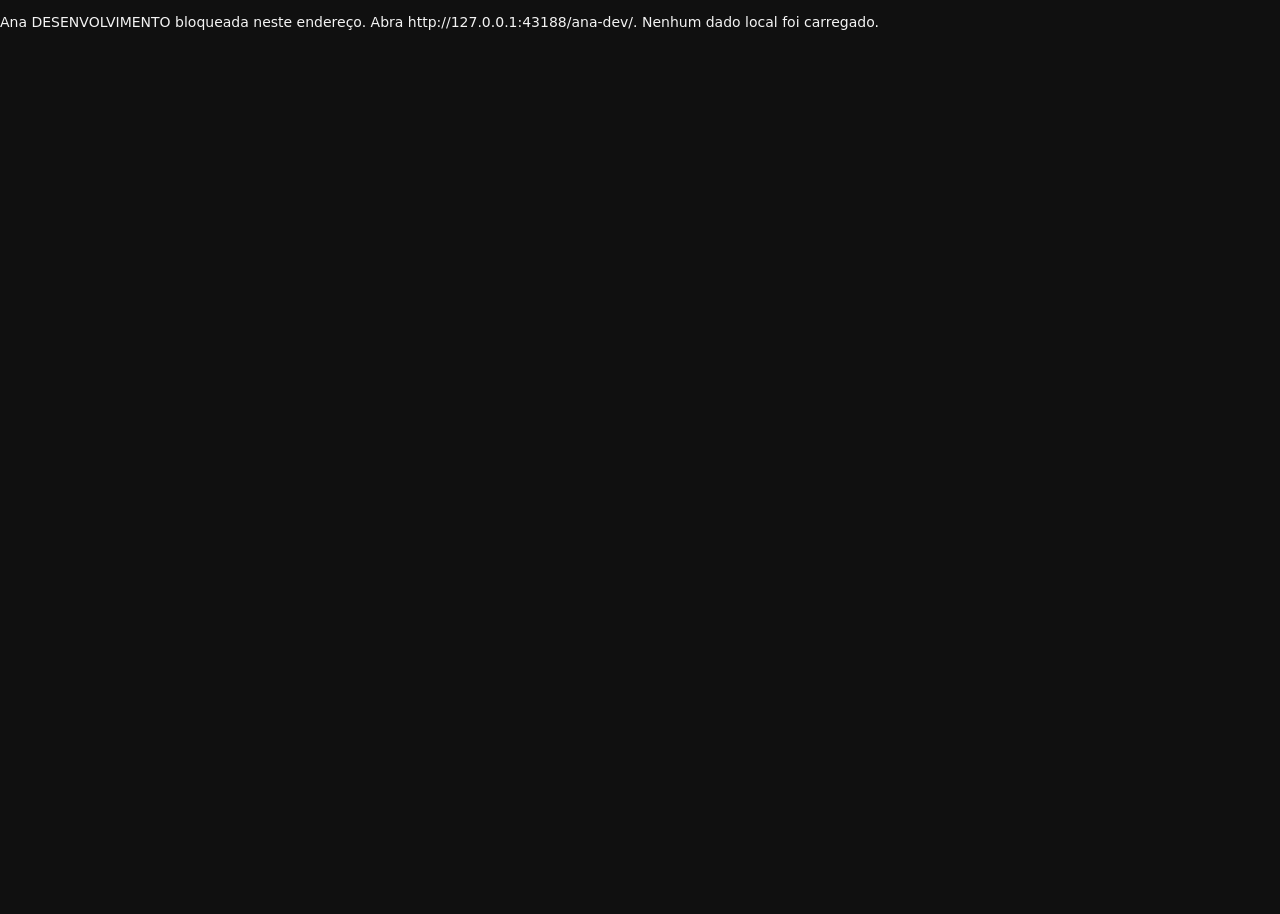
==== index.html @ df31d8d8 "Melhora contexto, captura manual e reconexão da voz na Agenda DEV" ====
<!doctype html>
<html lang="pt-BR">
<head>
  <meta charset="UTF-8">
  <meta name="viewport" content="width=device-width,initial-scale=1,viewport-fit=cover,interactive-widget=resizes-content">
  <meta name="theme-color" content="#101416">
  <meta name="description" content="Ana em desenvolvimento. Use exclusivamente dados fictícios.">
  <link rel="manifest" href="manifest.webmanifest">
  <link rel="icon" href="icon.svg" type="image/svg+xml">
  <link rel="stylesheet" href="styles.css?v=ana-dev-8">
  <link rel="stylesheet" href="agent-chat.css?v=ana-dev-17">
  <link rel="stylesheet" href="graphite.css?v=ana-dev-16">
  <title>Ana DEV — Agenda de testes</title>
</head>
<body class="agenda-page">
  <!-- Lucide 1.67.0 · LICENSE-LUCIDE.txt -->
  <svg hidden aria-hidden="true" xmlns="http://www.w3.org/2000/svg">
    <symbol id="lucide-calendar-days" viewBox="0 0 24 24">
      <path d="M8 2v3" />
      <path d="M16 2v3" />
      <rect x="3" y="3" width="18" height="18" rx="2" />
      <path d="M3 9h18" />
      <path d="M8 13h.01" />
      <path d="M12 13h.01" />
      <path d="M16 13h.01" />
      <path d="M8 17h.01" />
      <path d="M12 17h.01" />
      <path d="M16 17h.01" />
    </symbol>
    <symbol id="lucide-users" viewBox="0 0 24 24">
      <path d="M16 21v-2a4 4 0 0 0-4-4H6a4 4 0 0 0-4 4v2" />
      <path d="M16 3.128a4 4 0 0 1 0 7.744" />
      <path d="M22 21v-2a4 4 0 0 0-3-3.87" />
      <circle cx="9" cy="7" r="4" />
    </symbol>
    <symbol id="lucide-wallet" viewBox="0 0 24 24">
      <path d="M19 7V4a1 1 0 0 0-1-1H5a2 2 0 0 0 0 4h15a1 1 0 0 1 1 1v4h-3a2 2 0 0 0 0 4h3a1 1 0 0 0 1-1v-2a1 1 0 0 0-1-1" />
      <path d="M3 5v14a2 2 0 0 0 2 2h15a1 1 0 0 0 1-1v-4" />
    </symbol>
    <symbol id="lucide-message-circle" viewBox="0 0 24 24">
      <path d="M2.992 16.342a2 2 0 0 1 .094 1.167l-1.065 3.29a1 1 0 0 0 1.236 1.168l3.413-.998a2 2 0 0 1 1.099.092 10 10 0 1 0-4.777-4.719" />
    </symbol>
    <symbol id="lucide-plus" viewBox="0 0 24 24">
      <path d="M5 12h14" />
      <path d="M12 5v14" />
    </symbol>
    <symbol id="lucide-search" viewBox="0 0 24 24">
      <path d="m21 21-4.34-4.34" />
      <circle cx="11" cy="11" r="8" />
    </symbol>
    <symbol id="lucide-chevron-left" viewBox="0 0 24 24">
      <path d="m15 18-6-6 6-6" />
    </symbol>
    <symbol id="lucide-chevron-right" viewBox="0 0 24 24">
      <path d="m9 18 6-6-6-6" />
    </symbol>
    <symbol id="lucide-mic" viewBox="0 0 24 24">
      <path d="M12 19v3" />
      <path d="M19 10v2a7 7 0 0 1-14 0v-2" />
      <rect x="9" y="2" width="6" height="13" rx="3" />
    </symbol>
    <symbol id="lucide-mic-off" viewBox="0 0 24 24">
      <path d="M12 19v3" />
      <path d="M15 9.34V5a3 3 0 0 0-5.68-1.33" />
      <path d="M16.95 16.95A7 7 0 0 1 5 12v-2" />
      <path d="M18.89 13.23A7 7 0 0 0 19 12v-2" />
      <path d="m2 2 20 20" />
      <path d="M9 9v3a3 3 0 0 0 5.12 2.12" />
    </symbol>
    <symbol id="lucide-square" viewBox="0 0 24 24">
      <rect width="18" height="18" x="3" y="3" rx="2" />
    </symbol>
  </svg>
  <div id="app" class="app-shell">
    <header class="topbar">
      <div class="brand"><span class="brand-mark">A</span><h1>Ana DEV</h1><span class="app-version" aria-label="Ambiente de desenvolvimento">DEV</span></div>
      <div class="header-actions">
        <a class="text-button" href="ana-console.html">Atendimento Ana</a>
        <a class="text-button" href="fin-console.html">Financeiro Fin</a>
        <button id="agent-chat-open" class="secondary-button" type="button" aria-haspopup="dialog" disabled>Chat</button>
        <button id="install-button" class="icon-button install-button hidden" type="button" title="Instalar aplicativo" aria-label="Instalar aplicativo">⇩</button>
        <button id="today-header" class="text-button" type="button">Hoje</button>
        <span class="local-badge"><i></i> TESTE · Somente dados fictícios</span>
      </div>
    </header>

    <aside id="update-notice" class="update-notice hidden" role="status"><span id="update-message">Atualização disponível</span><button id="apply-update" class="secondary-button" type="button">Atualizar</button></aside>
    <p id="agenda-sync-status" class="agenda-sync-status" role="status"></p>
    <main>
      <section id="agenda-screen" class="screen active" aria-label="Agenda">
        <div class="toolbar surface">
          <div class="date-nav">
            <button id="prev-date" class="icon-button" type="button" aria-label="Período anterior"><svg class="ui-icon" viewBox="0 0 24 24" fill="none" stroke="currentColor" stroke-width="2" stroke-linecap="round" stroke-linejoin="round" aria-hidden="true" focusable="false"><use href="#lucide-chevron-left"/></svg></button>
            <button id="next-date" class="icon-button" type="button" aria-label="Próximo período"><svg class="ui-icon" viewBox="0 0 24 24" fill="none" stroke="currentColor" stroke-width="2" stroke-linecap="round" stroke-linejoin="round" aria-hidden="true" focusable="false"><use href="#lucide-chevron-right"/></svg></button>
            <div class="period-label"><strong id="period-primary"></strong><span id="period-secondary"></span></div>
            <button id="today-toolbar" class="toolbar-today" type="button">Hoje</button>
          </div>
          <div class="segmented" role="group" aria-label="Visualização da agenda">
            <button data-view="day" type="button">Dia</button>
            <button data-view="week" type="button" class="active">Semana</button>
            <button data-view="month" type="button">Mês</button>
          </div>
        </div>
        <div id="calendar" class="calendar surface" aria-live="polite" tabindex="0"></div>
      </section>

      <section id="clients-screen" class="screen" aria-label="Clientes">
        <div class="section-heading"><div><span class="eyebrow">CADASTROS</span><h2>Clientes</h2><p>Informações essenciais para agendar mais rápido.</p></div><button id="new-client" class="primary-button" type="button"><svg class="ui-icon" viewBox="0 0 24 24" fill="none" stroke="currentColor" stroke-width="2" stroke-linecap="round" stroke-linejoin="round" aria-hidden="true" focusable="false"><use href="#lucide-plus"/></svg><span>Novo cliente</span></button></div>
        <div class="search-wrap"><svg class="ui-icon" viewBox="0 0 24 24" fill="none" stroke="currentColor" stroke-width="2" stroke-linecap="round" stroke-linejoin="round" aria-hidden="true" focusable="false"><use href="#lucide-search"/></svg><input id="client-search" type="search" placeholder="Buscar por nome ou telefone" aria-label="Buscar clientes"></div>
        <div id="client-list" class="client-grid"></div>
      </section>

      <section id="summary-screen" class="screen" aria-label="Resumo financeiro">
        <p style="padding:0 17px"><a class="text-action" href="fin-console.html">Abrir Financeiro Fin ↗</a></p>
        <div id="summary-overview">
          <div class="section-heading"><div><span class="eyebrow">RESUMO</span><div class="summary-title"><h2>Financeiro</h2><button class="values-toggle" data-toggle-values type="button" aria-label="Ocultar valores" aria-pressed="false" title="Ocultar valores"><svg viewBox="0 0 24 24" width="22" height="22" fill="none" stroke="currentColor" stroke-width="1.8" aria-hidden="true"><path d="M2 12s3.5-7 10-7 10 7 10 7-3.5 7-10 7-10-7-10-7Z"/><circle cx="12" cy="12" r="3"/><path class="eye-slash hidden" d="m3 3 18 18"/></svg></button></div><p>Quem precisa pagar, o que entrou e as próximas sessões.</p></div><label id="summary-month-picker" class="month-picker"><span>Mês</span><input id="summary-month" type="month"></label></div>
          <div id="finance-cards" class="finance-grid finance-actions" role="tablist" aria-label="Visões financeiras"></div>
          <div id="summary-results" role="tabpanel" aria-labelledby="finance-due"><p id="summary-description" class="finance-view-description"></p><button id="undated-payments" class="text-action hidden" type="button"></button>
          <div class="surface summary-panel"><div class="panel-heading"><div><span id="summary-empty-context" class="eyebrow">PARA RECEBER</span><h3 id="summary-list-title">Clientes</h3></div><span class="panel-hint">Toque no cliente para ver as sessões</span></div><div id="summary-list" class="summary-list"></div></div></div>
        </div>
        <div id="client-finance-detail" class="client-finance-detail hidden">
          <div class="detail-heading"><button id="summary-back" class="secondary-button" type="button">← Voltar</button><div><span class="eyebrow">HISTÓRICO FINANCEIRO</span><div class="summary-title"><h2 id="detail-client-name"></h2><button class="values-toggle" data-toggle-values type="button" aria-label="Ocultar valores" aria-pressed="false" title="Ocultar valores"><svg viewBox="0 0 24 24" width="22" height="22" fill="none" stroke="currentColor" stroke-width="1.8" aria-hidden="true"><path d="M2 12s3.5-7 10-7 10 7 10 7-3.5 7-10 7-10-7-10-7Z"/><circle cx="12" cy="12" r="3"/><path class="eye-slash hidden" d="m3 3 18 18"/></svg></button></div><p id="detail-client-subtitle"></p></div></div>
          <div class="finance-detail-tools"><p>Selecione as sessões para registrar ou alterar o pagamento.</p><button id="detail-history-toggle" class="secondary-button" type="button" aria-pressed="false">Ver histórico completo</button></div>
          <section id="detail-past-section" class="appointment-section surface"><div class="appointment-section-heading"><div><span class="eyebrow">SESSÕES</span><h3 id="detail-past-title">Sessões sem pagamento</h3></div><span id="past-count" class="section-count"></span></div><div id="past-appointments" class="finance-appointment-list"></div></section>
          <div id="payment-bar" class="payment-bar hidden"><div class="payment-total"><div><span id="payment-selection-count">0 selecionados</span><strong id="payment-selection-total">R$ 0,00</strong></div><button id="clear-payment-selection" class="text-action" type="button">Limpar seleção</button></div><div class="payment-actions" role="group" aria-label="Alterar status financeiro"><button class="secondary-button" data-financial-action="A receber" type="button">A receber</button><button class="primary-button" data-financial-action="Pago" type="button">Receber</button><button class="danger-button" data-financial-action="Não pago" type="button">Não pago</button></div></div>
          <section id="detail-future-section" class="appointment-section surface"><div class="appointment-section-heading"><div><span class="eyebrow">AGENDA</span><h3>Próximas sessões</h3></div><span id="future-count" class="section-count"></span></div><div id="future-appointments" class="finance-appointment-list"></div></section>
        </div>
      </section>
    </main>

    <button id="fab" aria-label="Novo atendimento" class="fab" type="button"><svg class="ui-icon" viewBox="0 0 24 24" fill="none" stroke="currentColor" stroke-width="2" stroke-linecap="round" stroke-linejoin="round" aria-hidden="true" focusable="false"><use href="#lucide-plus"/></svg><b>Novo atendimento</b></button>
    <nav class="bottom-nav" aria-label="Navegação principal">
      <button data-tab="agenda" class="active" type="button"><span class="nav-icon"><svg class="ui-icon" viewBox="0 0 24 24" fill="none" stroke="currentColor" stroke-width="2" stroke-linecap="round" stroke-linejoin="round" aria-hidden="true" focusable="false"><use href="#lucide-calendar-days"/></svg></span><span>Agenda</span></button>
      <button data-tab="clients" type="button"><span class="nav-icon"><svg class="ui-icon" viewBox="0 0 24 24" fill="none" stroke="currentColor" stroke-width="2" stroke-linecap="round" stroke-linejoin="round" aria-hidden="true" focusable="false"><use href="#lucide-users"/></svg></span><span>Clientes</span></button>
      <button data-tab="summary" type="button"><span class="nav-icon"><svg class="ui-icon" viewBox="0 0 24 24" fill="none" stroke="currentColor" stroke-width="2" stroke-linecap="round" stroke-linejoin="round" aria-hidden="true" focusable="false"><use href="#lucide-wallet"/></svg></span><span>Resumo</span></button>
      <button id="agent-chat-nav" type="button" aria-haspopup="dialog" aria-label="Abrir chat dos agentes" disabled><span class="nav-icon"><svg class="ui-icon" viewBox="0 0 24 24" fill="none" stroke="currentColor" stroke-width="2" stroke-linecap="round" stroke-linejoin="round" aria-hidden="true" focusable="false"><use href="#lucide-message-circle"/></svg></span><span>Chat</span></button>
      <div class="nav-consoles">
        <a href="ana-console.html">Atendimento Ana</a>
        <a href="fin-console.html">Financeiro Fin</a>
      </div>
    </nav>
  </div>

  <dialog id="agent-chat" class="modal agent-chat" aria-labelledby="agent-chat-title">
    <div class="agent-chat-content">
      <div class="modal-header">
        <div><span class="eyebrow">AGENDA DEV</span><h2 id="agent-chat-title">Chat com os agentes</h2></div>
        <button id="agent-chat-close" class="close-button" type="button" aria-label="Fechar chat">←</button>
      </div>
      <div class="segmented" role="group" aria-label="Agente">
        <button type="button" data-agent="ana" aria-label="Ana" aria-pressed="true" class="active">Ana <small>Secretaria</small></button>
        <button type="button" data-agent="fin" aria-label="Fin" aria-pressed="false">Fin <small>Financeiro</small></button>
      </div>
      <p class="agent-chat-note">Use dados fictícios. As mensagens e os resultados das consultas são enviados à OpenAI.</p>
      <div class="agent-chat-examples"><p id="agent-chat-intro"></p><button id="agent-chat-example" class="secondary-button" type="button"></button></div>
      <div id="agent-chat-log" class="agent-chat-log" role="log" aria-label="Conversa"></div>
      <section id="agent-voice-controls" aria-label="Modo de voz" hidden>
        <div class="agent-voice-buttons">
          <button id="agent-voice-start" class="secondary-button" type="button" aria-describedby="agent-voice-note"><svg class="ui-icon" viewBox="0 0 24 24" fill="none" stroke="currentColor" stroke-width="2" stroke-linecap="round" stroke-linejoin="round" aria-hidden="true" focusable="false"><use href="#lucide-mic"/></svg><svg class="ui-icon voice-alternate" viewBox="0 0 24 24" fill="none" stroke="currentColor" stroke-width="2" stroke-linecap="round" stroke-linejoin="round" aria-hidden="true" focusable="false"><use href="#lucide-square"/></svg><span data-voice-label>Iniciar voz</span></button>
          <button id="agent-voice-mute" class="secondary-button" type="button" aria-pressed="false" disabled><svg class="ui-icon" viewBox="0 0 24 24" fill="none" stroke="currentColor" stroke-width="2" stroke-linecap="round" stroke-linejoin="round" aria-hidden="true" focusable="false"><use href="#lucide-mic-off"/></svg><svg class="ui-icon voice-alternate" viewBox="0 0 24 24" fill="none" stroke="currentColor" stroke-width="2" stroke-linecap="round" stroke-linejoin="round" aria-hidden="true" focusable="false"><use href="#lucide-mic"/></svg><span data-voice-label>Silenciar microfone</span></button>
          <button id="agent-voice-interrupt" class="secondary-button" type="button" disabled><svg class="ui-icon" viewBox="0 0 24 24" fill="none" stroke="currentColor" stroke-width="2" stroke-linecap="round" stroke-linejoin="round" aria-hidden="true" focusable="false"><use href="#lucide-square"/></svg><span data-voice-label>Interromper resposta</span></button>
          <label>Modo de voz
            <select id="agent-voice-mode">
              <option value="continuous">Conversa contínua</option>
              <option value="hold">Segure para falar</option>
            </select>
          </label>
          <button id="agent-voice-hold" class="primary-button" type="button" aria-pressed="false" hidden disabled>Segure para falar</button>
          <button id="agent-voice-reconnect" class="secondary-button" type="button" hidden>Reconectar</button>
          <button id="agent-voice-text" class="secondary-button" type="button" hidden>Continuar por texto</button>
          <button id="agent-voice-play" class="secondary-button" type="button" hidden>Ativar áudio</button>
        </div>
        <small id="agent-voice-note">Durante a sessão de voz, o áudio do microfone é enviado à OpenAI.</small>
        <div id="agent-voice-status" role="status"></div>
        <audio id="agent-voice-audio" autoplay playsinline></audio>
      </section>
      <form id="agent-chat-form">
        <label class="field" for="agent-chat-message"><span>Pergunta</span><input id="agent-chat-message" maxlength="1000" autocomplete="off" required></label>
        <button id="agent-chat-send" class="primary-button" type="submit">Enviar</button>
      </form>
      <p id="agent-chat-status" role="status"></p>
      <a id="agent-chat-login" href="./login" target="_blank" rel="noopener" hidden>Entrar novamente em outra aba</a>
    </div>
  </dialog>

  <dialog id="appointment-dialog" class="modal">
    <form id="appointment-form" method="dialog">
      <div class="modal-header"><div><span id="appointment-kicker" class="eyebrow">NOVO</span><h2 id="appointment-title">Novo atendimento</h2></div><button class="close-button" value="cancel" type="button" data-close="appointment-dialog" aria-label="Fechar">×</button></div>
      <input id="appointment-id" type="hidden">
      <div class="type-toggle"><button data-kind="appointment" type="button" class="active">Atendimento</button><button data-kind="block" type="button">Bloqueio de horário</button></div>
      <input id="appointment-kind" type="hidden" value="appointment">
      <div id="appointment-fields">
        <label class="field full"><span id="appointment-client-label">Cliente</span><input id="appointment-client" list="client-options" autocomplete="off" placeholder="Nome do cliente" required><datalist id="client-options"></datalist></label>
        <div class="form-grid">
          <label class="field"><span>Tipo de atendimento</span><select id="appointment-type"><option>Consulta</option><option>Sessão</option><option>Avaliação</option><option>Retorno</option><option>Outro</option></select></label>
          <label class="field"><span>Modalidade</span><select id="appointment-modality"><option>Presencial</option><option>Online</option></select></label>
        </div>
      </div>
      <label id="block-label-wrap" class="field full hidden"><span>Motivo do bloqueio</span><input id="block-label" placeholder="Ex.: Almoço, compromisso pessoal"></label>
      <div class="form-grid three">
        <label class="field"><span>Data</span><input id="appointment-date" type="date" required></label>
        <label class="field time-field"><span>Início</span><select id="appointment-start" class="time-select" required aria-label="Horário de início"></select></label>
        <label class="field time-field"><span>Fim <small>1h padrão</small></span><select id="appointment-end" class="time-select" required aria-label="Horário de fim"></select></label>
      </div>
      <div id="appointment-extra">
        <div class="form-grid">
          <label id="appointment-value-field" class="field money-field"><span>Valor</span><div><span>R$</span><input id="appointment-value" type="number" min="0" step="0.01" value="0"></div></label>
          <label class="field"><span>Recorrência</span><select id="appointment-recurrence"><option value="none">Única</option><option value="weekly">Semanal</option><option value="biweekly">Quinzenal</option><option value="monthly">Mensal</option></select></label>
        </div>
        <div class="field full color-field"><span>Cor na agenda</span><input id="appointment-color" type="hidden" value="green"><div class="color-picker" data-color-picker="appointment" role="group" aria-label="Cor do atendimento">
          <button class="active" data-color="green" type="button" aria-label="Verde" aria-pressed="true"><i></i><b>Verde</b></button>
          <button data-color="yellow" type="button" aria-label="Amarelo" aria-pressed="false"><i></i><b>Amarelo</b></button>
          <button data-color="red" type="button" aria-label="Vermelho" aria-pressed="false"><i></i><b>Vermelho</b></button>
          <button data-color="purple" type="button" aria-label="Roxo" aria-pressed="false"><i></i><b>Roxo</b></button>
          <button data-color="blue" type="button" aria-label="Azul" aria-pressed="false"><i></i><b>Azul</b></button>
        </div>
        </div>
        <div id="edit-financial-field" class="hidden">
          <label class="field full"><span>Status financeiro</span><select id="financial-status"><option>A receber</option><option>Pago</option><option>Não pago</option></select></label>
          <div id="active-payment-card" class="active-payment-card hidden"><div><span>Pagamento registrado</span><strong id="active-payment-summary"></strong></div><div><button id="edit-payment" class="text-action" type="button">Editar pagamento</button><button id="view-payment-history" class="text-action" type="button">Ver histórico</button></div></div>
        </div>
      </div>
      <p id="form-error" class="form-error" role="alert"></p>
      <div class="modal-actions"><div><button id="delete-appointment" class="danger-button hidden" type="button">Excluir</button></div><div><button class="secondary-button" type="button" data-close="appointment-dialog">Cancelar</button><button class="primary-button" type="submit">Salvar</button></div></div>
    </form>
  </dialog>

  <dialog id="client-dialog" class="modal small-modal">
    <form id="client-form" method="dialog">
      <div class="modal-header"><div><span class="eyebrow">CLIENTE</span><h2 id="client-dialog-title">Novo cliente</h2></div><button class="close-button" type="button" data-close="client-dialog" aria-label="Fechar">×</button></div>
      <input id="client-id" type="hidden">
      <label class="field full"><span>Nome</span><input id="client-name" required autocomplete="name"></label>
      <label class="field full"><span>Telefone <small>opcional</small></span><input id="client-phone" type="tel" autocomplete="tel" placeholder="(00) 00000-0000"></label>
      <label class="field money-field full"><span>Valor padrão da sessão</span><div><span>R$</span><input id="client-value" type="number" min="0" step="0.01" value="0"></div></label>
      <label class="field full"><span>Observações <small>opcional</small></span><textarea id="client-notes" rows="3" maxlength="500" placeholder="Preferências, lembretes ou informações importantes"></textarea></label>
      <div class="field full color-field"><span>Cor padrão na agenda</span><input id="client-color" type="hidden" value="green"><div class="color-picker" data-color-picker="client" role="group" aria-label="Cor do cliente">
        <button class="active" data-color="green" type="button" aria-label="Verde" aria-pressed="true"><i></i><b>Verde</b></button>
        <button data-color="yellow" type="button" aria-label="Amarelo" aria-pressed="false"><i></i><b>Amarelo</b></button>
        <button data-color="red" type="button" aria-label="Vermelho" aria-pressed="false"><i></i><b>Vermelho</b></button>
        <button data-color="purple" type="button" aria-label="Roxo" aria-pressed="false"><i></i><b>Roxo</b></button>
        <button data-color="blue" type="button" aria-label="Azul" aria-pressed="false"><i></i><b>Azul</b></button>
      </div>
      </div>
      <div class="modal-actions"><button id="delete-client" class="danger-button hidden" type="button">Excluir</button><div><button class="secondary-button" type="button" data-close="client-dialog">Cancelar</button><button class="primary-button" type="submit">Salvar</button></div></div>
    </form>
  </dialog>

  <dialog id="confirm-dialog" class="modal confirm-modal"><form method="dialog"><div class="confirm-symbol">!</div><h2 id="confirm-title">Confirmar ação</h2><p id="confirm-text"></p><div class="modal-actions centered"><button class="secondary-button" value="cancel">Cancelar</button><button id="confirm-action" class="danger-button" value="confirm">Confirmar</button></div></form></dialog>
  <dialog id="scope-dialog" class="modal confirm-modal scope-modal"><form method="dialog"><div class="confirm-symbol">↗</div><h2 id="scope-title">Aplicar alteração</h2><p id="scope-text"></p><div class="scope-actions"><button id="scope-single" class="secondary-button" value="single">Somente esta</button><button id="scope-future" class="primary-button" value="future">Esta e futuras</button><button class="secondary-button" value="cancel">Cancelar</button></div></form></dialog>
  <dialog id="payment-dialog" class="modal small-modal payment-dialog">
    <form id="payment-form">
      <div class="modal-header"><div><span id="payment-step" class="eyebrow">PAGAMENTO</span><h2>Registrar pagamento</h2></div><button id="payment-close" class="close-button" type="button" aria-label="Cancelar pagamento">×</button></div>
      <div class="payment-context"><strong id="payment-client-name"></strong><span id="payment-session-details"></span><b id="payment-session-value"></b></div>
      <label class="field full"><span>Data do pagamento</span><input id="payment-date" type="date" required></label>
      <label class="field full"><span>Forma de pagamento</span><select id="payment-method" required><option value="PIX">PIX</option><option value="Dinheiro">Dinheiro</option><option value="Outro">Outro</option></select></label>
      <label id="payment-method-detail-wrap" class="field full hidden"><span>Qual forma?</span><input id="payment-method-detail" maxlength="60" placeholder="Ex.: cartão ou transferência"></label>
      <p id="payment-error" class="form-error" role="alert"></p>
      <div class="modal-actions"><button id="payment-back" class="secondary-button hidden" type="button">← Anterior</button><div><button id="payment-cancel" class="secondary-button" type="button">Cancelar</button><button class="primary-button" type="submit">Continuar</button></div></div>
    </form>
  </dialog>
  <dialog id="payment-history-dialog" class="modal small-modal payment-history-dialog"><form method="dialog"><div class="modal-header"><div><span class="eyebrow">AUDITORIA</span><h2>Histórico do pagamento</h2></div><button class="close-button" value="cancel" aria-label="Fechar">×</button></div><div id="payment-history-list" class="payment-history-list"></div><div class="modal-actions"><span></span><button class="primary-button" value="cancel">Fechar</button></div></form></dialog>
  <div id="toast" class="toast" role="status" aria-live="polite"></div>
  <script src="ana-environment.js?v=ana-dev-16" defer></script>
  <script src="ana-sync-engine.js?v=ana-dev-8" defer></script>
  <script src="cloud-sync.js?v=ana-dev-8" defer></script>
  <script src="ana-policy.js?v=ana-dev-13" defer></script>
  <script src="fin-core.js?v=ana-dev-8" defer></script>
  <script src="agent-voice.js?v=ana-dev-17" defer></script>
  <script src="agent-chat.js?v=ana-dev-17" defer></script>
  <script src="app.js?v=ana-dev-13" defer></script>
</body>
</html>
---- styles.css ----
:root{--bg:#101416;--surface:#171d20;--surface2:#20282c;--surface3:#2a3539;--line:#2b363a;--line2:#425157;--text:#f2f6f5;--muted:#b2bfbe;--dim:#97a8a6;--accent:#b8f5d0;--accent-strong:#98e8bd;--lilac:#c7bbff;--amber:#ffd393;--red:#ffaaa9;--blue:#a9d8ff;--shadow:0 8px 24px rgba(0,0,0,.14);--radius:20px}
*{box-sizing:border-box}html{color-scheme:dark;scroll-behavior:smooth}body{margin:0;min-width:320px;min-height:100vh;background:var(--bg);color:var(--text);font-family:Arial,system-ui,sans-serif;-webkit-font-smoothing:antialiased}button,input,select{font:inherit}button{cursor:pointer}button:focus-visible,input:focus-visible,select:focus-visible{outline:2px solid var(--accent);outline-offset:2px}.hidden{display:none!important}
.app-shell{min-height:100vh;padding:28px clamp(18px,3vw,44px) 120px;background:radial-gradient(circle at 76% -12%,rgba(102,92,174,.18),transparent 28%),radial-gradient(circle at 5% 24%,rgba(67,127,88,.08),transparent 24%),var(--bg)}
.topbar{max-width:1480px;margin:0 auto 24px;display:flex;justify-content:space-between;align-items:center}.brand{display:flex;align-items:center;gap:13px}.brand-mark{display:grid;place-items:center;width:39px;height:39px;border-radius:12px;background:var(--accent);color:#07110a;font:800 19px Arial,sans-serif;box-shadow:inset 0 -2px rgba(0,0,0,.16)}.eyebrow{color:var(--muted);font-size:10px;letter-spacing:.17em;font-weight:800}.brand h1{font:800 clamp(24px,3vw,34px) Arial,sans-serif;letter-spacing:-.045em;margin:2px 0 0}.header-actions{display:flex;align-items:center;gap:10px}.local-badge{display:flex;align-items:center;gap:7px;color:var(--muted);font-size:11px;border:1px solid var(--line);border-radius:999px;padding:8px 12px;background:rgba(20,22,27,.6)}.local-badge i{width:6px;height:6px;border-radius:50%;background:var(--accent-strong);box-shadow:0 0 8px var(--accent-strong)}
main{max-width:1480px;margin:auto}.screen{display:none;animation:fade .2s ease}.screen.active{display:block}@keyframes fade{from{opacity:.4;transform:translateY(4px)}to{opacity:1;transform:none}}.surface{background:linear-gradient(145deg,rgba(20,22,27,.98),rgba(15,17,21,.98));border:1px solid var(--line);box-shadow:var(--shadow)}
.toolbar{min-height:72px;border-radius:var(--radius) var(--radius) 0 0;padding:13px 16px;display:flex;align-items:center;justify-content:space-between;border-bottom-color:#333842}.date-nav{display:flex;align-items:center;gap:7px}.icon-button,.text-button{border:1px solid var(--line2);background:var(--surface2);color:var(--text);min-width:39px;height:39px;border-radius:11px;font-weight:700}.text-button{padding:0 15px}.period-label{display:flex;align-items:baseline;gap:8px;margin-left:8px}.period-label strong{font:700 18px Arial,sans-serif;letter-spacing:-.03em}.period-label span{font-size:12px;color:var(--muted)}.segmented,.type-toggle{display:flex;background:#090a0c;border:1px solid #242831;border-radius:12px;padding:4px}.segmented button,.type-toggle button{border:0;background:transparent;color:var(--muted);padding:8px 15px;border-radius:8px;font-size:12px;font-weight:700}.segmented button.active,.type-toggle button.active{background:#292d35;color:white;box-shadow:0 2px 8px #000}
.toolbar-today{display:none;border:1px solid rgba(185,246,203,.34);background:rgba(185,246,203,.09);color:var(--accent);font-weight:800}
.calendar{border-radius:0 0 var(--radius) var(--radius);overflow:auto;min-height:620px}.week-view{min-width:1000px;display:grid;grid-template-columns:68px repeat(7,minmax(130px,1fr))}.time-axis{position:relative;border-right:1px solid var(--line);margin-top:68px;height:720px;background:#0e1014}.time-label{position:absolute;right:10px;transform:translateY(-6px);font-size:10px;color:var(--dim)}.day-column{position:relative;height:788px;border-right:1px solid var(--line);background:repeating-linear-gradient(to bottom,transparent 0,transparent 59px,rgba(65,70,82,.34) 60px);background-position:0 68px}.day-column.today{background:linear-gradient(rgba(185,246,203,.027),rgba(185,246,203,.027)),repeating-linear-gradient(to bottom,transparent 0,transparent 59px,rgba(65,70,82,.34) 60px);background-position:0,0 68px}.day-head{position:sticky;top:0;z-index:5;height:68px;display:flex;gap:6px;align-items:center;justify-content:center;background:rgba(17,19,24,.97);border-bottom:1px solid var(--line);backdrop-filter:blur(12px)}.day-head span{font-size:9px;color:var(--muted);font-weight:800}.day-head b{display:grid;place-items:center;width:32px;height:32px;border-radius:50%;font:700 14px Arial,sans-serif}.today .day-head b{background:var(--accent);color:#07110a}.day-hit-area{position:absolute;inset:68px 0 0;z-index:1}.event-card{position:absolute;z-index:2;left:5px;right:5px;min-height:25px;border:0;border-left:3px solid rgba(0,0,0,.28);border-radius:8px;padding:6px 7px;text-align:left;color:#101318;overflow:hidden;box-shadow:0 4px 16px rgba(0,0,0,.2);transition:filter .15s,transform .15s}.event-card:hover{filter:brightness(1.06);transform:translateY(-1px)}.event-card b,.event-card span{display:block;white-space:nowrap;overflow:hidden;text-overflow:ellipsis}.event-card b{font-size:10px}.event-card span{font-size:8px;opacity:.68;margin-top:2px}.event-card.block{background:repeating-linear-gradient(135deg,#3a3d45,#3a3d45 6px,#32353d 6px,#32353d 12px);color:#d5d8df;border-left-color:#777d89}.event-card.status-cancelled{opacity:.46;text-decoration:line-through}.event-card.status-done{background:var(--blue)}.event-card.status-missed{background:var(--red)}.event-card.status-rescheduled{background:#bbc0cb}.event-card.color-0{background:var(--accent)}.event-card.color-1{background:var(--lilac)}.event-card.color-2{background:var(--amber)}
.calendar:focus-visible{outline:2px solid rgba(185,246,203,.5);outline-offset:-2px}
.day-view{min-width:620px;display:grid;grid-template-columns:72px 1fr}.day-view .time-axis{height:720px}.day-lane{position:relative;height:788px;background:repeating-linear-gradient(to bottom,transparent 0,transparent 59px,rgba(65,70,82,.34) 60px);background-position:0 68px}.day-lane .day-head{justify-content:flex-start;padding-left:22px}.day-lane .day-head b{width:auto;font-size:15px}.day-lane .event-card{left:12px;right:auto;width:min(560px,calc(100% - 24px));padding:8px 10px}.day-lane .event-card b{font-size:12px}.day-lane .event-card span{font-size:10px}
.month-view{display:grid;grid-template-columns:repeat(7,1fr);min-width:760px}.month-weekday{height:42px;display:grid;place-items:center;color:var(--muted);font-size:9px;font-weight:800;border-right:1px solid var(--line);border-bottom:1px solid var(--line)}.month-day{position:relative;min-height:125px;padding:10px;border-right:1px solid var(--line);border-bottom:1px solid var(--line);background:rgba(11,13,16,.2)}.month-day.outside{opacity:.32}.month-day.today .month-number{background:var(--accent);color:#09110b}.month-number{width:25px;height:25px;display:grid;place-items:center;border-radius:50%;font-size:11px;font-weight:700}.month-events{display:flex;flex-direction:column;gap:4px;margin-top:7px}.month-event{border:0;border-radius:6px;background:#262a32;color:#dfe2e8;text-align:left;padding:5px 7px;font-size:9px;white-space:nowrap;overflow:hidden;text-overflow:ellipsis}.month-event.paid{box-shadow:inset 2px 0 var(--accent-strong)}.month-more{font-size:9px;color:var(--muted);padding:2px 5px}
.empty-state{min-height:610px;display:grid;place-items:center;text-align:center;padding:40px}.empty-state div{max-width:330px}.empty-icon{width:64px;height:64px;margin:0 auto 18px;border:1px solid var(--line2);border-radius:20px;background:var(--surface2);display:grid;place-items:center;font-size:28px;color:var(--accent)}.empty-state h3{font:700 19px Arial,sans-serif;margin:0 0 7px}.empty-state p{color:var(--muted);font-size:13px;line-height:1.6;margin:0 0 18px}
.section-heading{display:flex;align-items:end;justify-content:space-between;margin:12px 0 26px}.section-heading h2{font:800 clamp(28px,4vw,42px) Arial,sans-serif;letter-spacing:-.045em;margin:4px 0}.section-heading p{margin:0;color:var(--muted);font-size:13px}.primary-button,.secondary-button,.danger-button{border-radius:11px;padding:10px 15px;font-weight:800;font-size:12px;border:1px solid transparent}.primary-button{background:var(--accent);color:#07110a}.secondary-button{background:#20232a;border-color:#343943;color:var(--text)}.danger-button{background:rgba(255,111,111,.1);border-color:rgba(255,130,130,.25);color:#ffaaaa}.search-wrap{max-width:520px;height:48px;display:flex;align-items:center;gap:10px;border:1px solid var(--line);background:var(--surface);border-radius:13px;padding:0 14px;margin-bottom:18px;color:var(--muted)}.search-wrap input{width:100%;border:0;background:transparent;color:var(--text);outline:none}.client-grid{display:grid;grid-template-columns:repeat(3,minmax(0,1fr));gap:13px}.client-card{position:relative;text-align:left;border:1px solid var(--line);background:linear-gradient(145deg,#15171c,#101216);color:var(--text);border-radius:17px;padding:18px;min-height:142px;transition:.16s}.client-card:hover{transform:translateY(-2px);border-color:#3c424f}.client-avatar{width:38px;height:38px;display:grid;place-items:center;border-radius:12px;background:#292d36;color:var(--accent);font:800 12px Arial,sans-serif;margin-bottom:16px}.client-card h3{font:700 14px Arial,sans-serif;margin:0 0 5px}.client-card p{color:var(--muted);font-size:11px;margin:0}.client-value{position:absolute;right:16px;top:18px;font-size:10px;color:var(--muted)}
.month-picker{display:flex;align-items:center;gap:10px;color:var(--muted);font-size:11px}.month-picker input{border:1px solid var(--line2);border-radius:11px;background:var(--surface2);color:var(--text);padding:9px 12px}.finance-grid{display:grid;grid-template-columns:repeat(4,1fr);gap:13px;margin-bottom:18px}.finance-card{min-height:150px;border:1px solid var(--line);background:linear-gradient(145deg,#17191f,#101216);border-radius:18px;padding:20px;position:relative;overflow:hidden}.finance-card:after{content:'';position:absolute;width:90px;height:90px;border-radius:50%;right:-35px;top:-35px;background:var(--card-color);filter:blur(4px);opacity:.08}.finance-card span{color:var(--muted);font-size:11px}.finance-card strong{font:800 clamp(23px,3vw,32px) Arial,sans-serif;letter-spacing:-.04em;display:block;margin-top:15px}.finance-card i{display:block;width:26px;height:3px;border-radius:99px;background:var(--card-color);margin-top:17px}.summary-panel{border-radius:18px;overflow:hidden}.panel-heading{padding:20px;border-bottom:1px solid var(--line)}.panel-heading h3{font:700 16px Arial,sans-serif;margin:4px 0 0}.summary-row{display:grid;grid-template-columns:1.3fr .8fr .8fr .7fr;align-items:center;gap:12px;padding:14px 20px;border-bottom:1px solid rgba(43,47,56,.7);font-size:11px}.summary-row:last-child{border-bottom:0}.summary-row strong{font-size:12px}.summary-row span{color:var(--muted)}.status-chip{justify-self:start;border-radius:999px;padding:5px 8px;background:#252932;color:#cdd1d9!important;font-size:9px!important}.status-chip.paid{background:rgba(126,231,161,.12);color:var(--accent-strong)!important}.status-chip.unpaid{background:rgba(255,158,158,.1);color:var(--red)!important}
.fab{position:fixed;z-index:15;right:clamp(18px,3vw,44px);bottom:92px;height:50px;border:0;border-radius:15px;background:var(--accent);color:#07110a;padding:0 18px;font-weight:800;box-shadow:0 14px 36px rgba(93,222,135,.22);display:flex;align-items:center;gap:7px}.fab span{font-size:20px}.bottom-nav{position:fixed;z-index:14;left:50%;bottom:max(16px,env(safe-area-inset-bottom));transform:translateX(-50%);display:flex;gap:4px;padding:5px;border:1px solid #30343e;background:rgba(18,20,25,.9);border-radius:17px;box-shadow:0 14px 50px #000;backdrop-filter:blur(20px)}.bottom-nav button{min-width:108px;border:0;border-radius:11px;background:transparent;color:var(--muted);padding:10px 13px;font-size:11px;font-weight:700}.bottom-nav button.active{background:#292c34;color:#fff}.nav-icon{font-size:15px;margin-right:6px}
.modal{width:min(680px,calc(100% - 24px));max-height:calc(100vh - 28px);overflow:auto;background:#121419;color:var(--text);border:1px solid #363b46;border-radius:22px;padding:0;box-shadow:0 30px 100px #000}.modal::backdrop{background:rgba(0,0,0,.72);backdrop-filter:blur(7px)}.modal form{padding:22px}.small-modal{width:min(490px,calc(100% - 24px))}.modal-header{display:flex;justify-content:space-between;align-items:flex-start;margin-bottom:20px}.modal-header h2{font:800 22px Arial,sans-serif;letter-spacing:-.035em;margin:4px 0 0}.close-button{width:35px;height:35px;border-radius:50%;border:1px solid var(--line2);background:#1b1e24;color:var(--muted);font-size:20px}.type-toggle{margin-bottom:18px}.type-toggle button{flex:1}.form-grid{display:grid;grid-template-columns:1fr 1fr;gap:13px}.form-grid.three{grid-template-columns:1.2fr .8fr .8fr}.field{display:flex;flex-direction:column;gap:7px;margin-bottom:14px}.field>span{font-size:10px;color:var(--muted);font-weight:700}.field small{font-weight:400;color:var(--dim)}.field input,.field select{width:100%;height:44px;border:1px solid #303541;background:#0d0f13;color:var(--text);border-radius:10px;padding:0 12px}.field input::placeholder{color:#565c68}.money-field>div{display:flex;align-items:center;border:1px solid #303541;background:#0d0f13;border-radius:10px;padding-left:12px}.money-field>div span{font-size:11px;color:var(--muted)}.money-field input{border:0;background:transparent}.form-error{min-height:18px;color:var(--red);font-size:11px;margin:0}.modal-actions{display:flex;justify-content:space-between;align-items:center;gap:10px;margin-top:11px}.modal-actions>div{display:flex;gap:8px}.confirm-modal{width:min(400px,calc(100% - 24px));text-align:center}.confirm-symbol{width:46px;height:46px;border-radius:50%;display:grid;place-items:center;background:rgba(255,158,158,.1);color:var(--red);font-weight:800;margin:4px auto 14px}.confirm-modal h2{font:800 19px Arial,sans-serif;margin:0}.confirm-modal p{color:var(--muted);font-size:12px;line-height:1.6}.modal-actions.centered{justify-content:center}.toast{position:fixed;z-index:40;left:50%;bottom:94px;transform:translate(-50%,20px);background:#f3f5f7;color:#111319;padding:11px 15px;border-radius:10px;font-size:11px;font-weight:700;opacity:0;pointer-events:none;transition:.22s;box-shadow:0 10px 30px #000}.toast.show{opacity:1;transform:translate(-50%,0)}
.scope-modal{width:min(430px,calc(100% - 24px))}.scope-modal .confirm-symbol{background:rgba(185,246,203,.1);color:var(--accent)}.scope-actions{display:grid;gap:9px;margin-top:18px}.scope-actions button{width:100%;min-height:44px}
@media(max-width:900px){.client-grid{grid-template-columns:repeat(2,1fr)}.finance-grid{grid-template-columns:repeat(2,1fr)}.local-badge{display:none}}
@media(max-width:640px){.app-shell{padding:18px 0 105px}.topbar{padding:0 16px;margin-bottom:18px}.brand-mark{width:34px;height:34px}.brand h1{font-size:22px}.header-actions .text-button{display:none}.toolbar{border-radius:18px 18px 0 0;display:grid;grid-template-columns:1fr;padding:12px 14px;gap:11px}.segmented{width:100%}.segmented button{flex:1}.calendar{border-radius:0;min-height:calc(100vh - 230px);border-left:0;border-right:0}.week-view{grid-template-columns:55px repeat(7,150px)}.time-axis{position:sticky;left:0;z-index:6}.section-heading{padding:0 17px;margin-top:8px;align-items:flex-start;gap:14px}.section-heading h2{font-size:30px}.section-heading p{max-width:260px}.section-heading .primary-button{white-space:nowrap;margin-top:15px}.search-wrap{margin:0 17px 14px;max-width:none}.client-grid{grid-template-columns:1fr;padding:0 17px}.finance-grid{grid-template-columns:1fr 1fr;padding:0 17px}.finance-card{min-height:132px;padding:16px}.summary-panel{border-radius:0;border-left:0;border-right:0}.summary-row{grid-template-columns:1.3fr .8fr .8fr;padding:13px 16px}.summary-row .summary-date{display:none}.fab{right:16px;bottom:86px}.fab b{display:none}.fab{width:50px;padding:0;justify-content:center;border-radius:50%}.bottom-nav{width:calc(100% - 20px);bottom:max(10px,env(safe-area-inset-bottom))}.bottom-nav button{min-width:0;flex:1;padding:10px 5px}.month-picker{flex-direction:column;align-items:flex-end}.modal{width:100%;max-height:92vh;margin:auto 0 0;border-radius:22px 22px 0 0;border-bottom:0}.modal form{padding:19px 16px max(19px,env(safe-area-inset-bottom))}.form-grid,.form-grid.three{grid-template-columns:1fr 1fr}.form-grid.three .field:first-child{grid-column:1/-1}.modal-actions{align-items:flex-end}.modal-actions>div{flex-wrap:wrap}.type-toggle button{padding-left:8px;padding-right:8px}.day-view{min-width:100%}}
@media(max-width:400px){.finance-grid{grid-template-columns:1fr}.finance-card{min-height:110px}.section-heading .primary-button{font-size:0;width:40px;height:40px;padding:0}.section-heading .primary-button:first-letter{font-size:17px}.header-actions{gap:4px}.form-grid{grid-template-columns:1fr}}

.color-field{margin-top:1px}.color-picker{display:flex;flex-wrap:wrap;gap:7px}.color-picker button{--picker-color:#b9f6cb;display:flex;align-items:center;gap:6px;min-height:34px;border:1px solid #303541;border-radius:9px;background:#0d0f13;color:var(--muted);padding:6px 9px;font-size:9px}.color-picker button i{width:13px;height:13px;border-radius:50%;background:var(--picker-color);box-shadow:inset 0 0 0 1px rgba(255,255,255,.2)}.color-picker button b{font-weight:700}.color-picker button.active{border-color:var(--picker-color);color:var(--text);background:color-mix(in srgb,var(--picker-color) 11%,#0d0f13);box-shadow:0 0 0 1px color-mix(in srgb,var(--picker-color) 24%,transparent)}.color-picker button[data-color="green"]{--picker-color:#b9f6cb}.color-picker button[data-color="yellow"]{--picker-color:#ffd393}.color-picker button[data-color="red"]{--picker-color:#ff9e9e}.color-picker button[data-color="purple"]{--picker-color:#c7bbff}.color-picker button[data-color="blue"]{--picker-color:#a9d8ff}
.event-card.event-green{background:#b9f6cb}.event-card.event-yellow{background:#ffd393}.event-card.event-red{background:#ff9e9e}.event-card.event-purple{background:#c7bbff}.event-card.event-blue{background:#a9d8ff}.event-card.status-done{box-shadow:inset 0 0 0 2px rgba(255,255,255,.55),0 4px 16px rgba(0,0,0,.2)}.event-card.status-missed{outline:2px solid #ff6d6d;outline-offset:-2px}.event-card.status-rescheduled{filter:saturate(.2);opacity:.68}.event-card.status-cancelled{opacity:.46;text-decoration:line-through}
.month-event.event-green{border-left:3px solid #b9f6cb}.month-event.event-yellow{border-left:3px solid #ffd393}.month-event.event-red{border-left:3px solid #ff9e9e}.month-event.event-purple{border-left:3px solid #c7bbff}.month-event.event-blue{border-left:3px solid #a9d8ff}.month-event.event-neutral{border-left:3px solid #777d89}
.client-avatar.client-green{background:#b9f6cb;color:#101318}.client-avatar.client-yellow{background:#ffd393;color:#101318}.client-avatar.client-red{background:#ff9e9e;color:#101318}.client-avatar.client-purple{background:#c7bbff;color:#101318}.client-avatar.client-blue{background:#a9d8ff;color:#101318}
@media(max-width:480px){.color-picker button{flex:1 1 calc(33.333% - 7px);justify-content:center}.color-picker button b{font-size:8px}}

/* Motion and interaction polish */
:root{--ease-out:cubic-bezier(.22,1,.36,1);--ease-standard:cubic-bezier(.4,0,.2,1)}
.brand{transition:transform .3s var(--ease-out)}.brand:hover{transform:translateY(-1px)}.brand h1{font-size:clamp(27px,3vw,36px);margin:0;letter-spacing:-.055em}.brand-mark{transition:transform .32s var(--ease-out),box-shadow .32s ease}.brand:hover .brand-mark{transform:rotate(-3deg) scale(1.04);box-shadow:inset 0 -2px rgba(0,0,0,.16),0 8px 24px rgba(126,231,161,.18)}
.screen.active{animation:screen-enter .38s var(--ease-out) both}.screen.active .section-heading{animation:heading-enter .44s .04s var(--ease-out) both}
@keyframes screen-enter{from{opacity:0;transform:translateY(10px);filter:blur(2px)}to{opacity:1;transform:none;filter:none}}
@keyframes heading-enter{from{opacity:0;transform:translateY(8px)}to{opacity:1;transform:none}}
.toolbar{min-height:82px;padding:15px 18px;background:linear-gradient(115deg,rgba(25,29,37,.98),rgba(15,18,24,.98));border-color:#363d49;border-bottom-color:#414958;box-shadow:0 14px 38px rgba(0,0,0,.3),inset 0 1px rgba(255,255,255,.025)}
.date-nav{gap:9px}.date-nav .icon-button{width:45px;height:45px;border-color:#424958;background:linear-gradient(145deg,#242a34,#171b22);font-size:22px;color:#fff;transition:transform .2s var(--ease-out),border-color .2s ease,background .2s ease,box-shadow .2s ease}.date-nav .icon-button:hover{transform:translateY(-2px);border-color:#697384;background:#2a303b;box-shadow:0 7px 18px rgba(0,0,0,.24)}.date-nav .icon-button:active{transform:scale(.94)}
.period-label{margin-left:12px;gap:9px}.period-label strong{font-size:22px;color:#fff;letter-spacing:-.045em}.period-label span{font-size:12px;color:#aeb5c2;font-weight:600}
.segmented{padding:5px;background:#090b0f;border-color:#363d49;box-shadow:inset 0 1px 8px rgba(0,0,0,.42)}.segmented button{min-width:76px;padding:9px 15px;transition:color .22s ease,background .24s var(--ease-out),transform .2s var(--ease-out),box-shadow .24s ease}.segmented button:hover:not(.active){color:#e7e9ee;background:#171b22}.segmented button.active{background:var(--accent);color:#08110b;box-shadow:0 5px 16px rgba(126,231,161,.16);transform:translateY(-1px)}
.calendar>.week-view,.calendar>.day-view,.calendar>.month-view{animation:calendar-enter .4s var(--ease-out) both;transform-origin:50% 0}@keyframes calendar-enter{from{opacity:0;transform:translateY(8px) scale(.995)}to{opacity:1;transform:none}}
.bottom-nav button{transition:background .25s var(--ease-out),color .2s ease,transform .2s var(--ease-out),box-shadow .25s ease}.bottom-nav button:hover:not(.active){color:#dce0e7;background:#20242b}.bottom-nav button.active{transform:translateY(-1px);box-shadow:0 5px 16px rgba(0,0,0,.22)}
.fab{transition:transform .24s var(--ease-out),box-shadow .24s ease,filter .2s ease}.fab:hover{transform:translateY(-3px) scale(1.015);box-shadow:0 18px 42px rgba(93,222,135,.3)}.fab:active{transform:translateY(0) scale(.96)}
.event-card{transition:filter .18s ease,transform .22s var(--ease-out),box-shadow .22s ease}.event-card:hover{filter:brightness(1.045);transform:translateY(-2px);box-shadow:0 8px 22px rgba(0,0,0,.28)}
.client-card,.finance-card,.summary-row{transition:transform .24s var(--ease-out),border-color .22s ease,background .22s ease,box-shadow .24s ease}.client-card:hover,.finance-card:hover{transform:translateY(-3px);border-color:#424956;box-shadow:0 13px 30px rgba(0,0,0,.22)}.summary-row:hover{background:rgba(255,255,255,.018)}
.primary-button,.secondary-button,.danger-button,.text-button,.close-button,.color-picker button{transition:transform .18s var(--ease-out),filter .18s ease,border-color .18s ease,background .2s ease,box-shadow .2s ease}.primary-button:hover,.secondary-button:hover,.text-button:hover,.color-picker button:hover{filter:brightness(1.08);transform:translateY(-1px)}.primary-button:active,.secondary-button:active,.danger-button:active,.text-button:active,.color-picker button:active{transform:scale(.96)}
.modal[open]{animation:modal-enter .32s var(--ease-out) both}.modal[open]::backdrop{animation:backdrop-enter .26s ease both}@keyframes modal-enter{from{opacity:0;transform:translateY(18px) scale(.975)}to{opacity:1;transform:none}}@keyframes backdrop-enter{from{opacity:0}to{opacity:1}}
.toast.show{animation:toast-in .3s var(--ease-out) both}@keyframes toast-in{from{opacity:0;transform:translate(-50%,14px) scale(.96)}to{opacity:1;transform:translate(-50%,0) scale(1)}}
@media(max-width:640px){.toolbar{min-height:124px;padding:14px 16px;gap:12px}.date-nav .icon-button{width:43px;height:43px}.period-label{margin-left:7px}.period-label strong{font-size:19px}.segmented button{min-width:0;padding:9px 8px}.brand h1{font-size:28px}}
@media(prefers-reduced-motion:reduce){*,*::before,*::after{scroll-behavior:auto!important;animation-duration:.01ms!important;animation-iteration-count:1!important;transition-duration:.01ms!important}}
.field textarea{width:100%;min-height:84px;resize:vertical;border:1px solid #303541;background:#0d0f13;color:var(--text);border-radius:10px;padding:11px 12px;line-height:1.5;transition:border-color .18s ease,box-shadow .18s ease,background .18s ease}.field textarea::placeholder{color:#565c68}.field textarea:focus{outline:2px solid var(--accent);outline-offset:2px;border-color:var(--accent);background:#101319}
.time-select{font-variant-numeric:tabular-nums;font-weight:700;letter-spacing:.02em}

/* Financial client history and bulk payment */
.panel-heading{display:flex;align-items:center;justify-content:space-between;gap:16px}.panel-hint{color:var(--dim);font-size:10px}.summary-client-row{width:100%;grid-template-columns:minmax(0,1.5fr) .7fr .7fr 18px;text-align:left;background:transparent;color:var(--text);border:0;border-bottom:1px solid rgba(43,47,56,.7)}.summary-client-row:last-child{border-bottom:0}.summary-client-name{display:flex;flex-direction:column;gap:4px}.summary-client-name strong{font-size:13px}.summary-client-name small{color:var(--muted);font-size:9px}.status-chip.partial{background:rgba(255,211,147,.11);color:var(--amber)!important}.row-arrow{font-size:22px!important;color:var(--dim)!important;text-align:right}.client-finance-detail{animation:screen-enter .34s var(--ease-out) both}.detail-heading{display:flex;align-items:center;gap:18px;margin:12px 0 22px}.detail-heading h2{font:800 clamp(27px,4vw,39px) Arial,sans-serif;letter-spacing:-.045em;margin:4px 0}.detail-heading p{margin:0;color:var(--muted);font-size:12px}.detail-tools{display:flex;align-items:center;gap:12px;padding:13px 15px;border-radius:15px;margin-bottom:14px}.text-action{border:0;background:transparent;color:var(--muted);font-size:11px;font-weight:700;padding:10px}.appointment-section{border-radius:18px;overflow:hidden;margin-bottom:14px}.appointment-section-heading{display:flex;align-items:center;justify-content:space-between;padding:18px 20px;border-bottom:1px solid var(--line)}.appointment-section-heading h3{font:700 15px Arial,sans-serif;margin:4px 0 0}.section-count{color:var(--muted);font-size:10px}.finance-appointment-row{display:grid;grid-template-columns:30px minmax(0,1.4fr) .7fr .7fr;align-items:center;gap:12px;min-height:66px;padding:11px 20px;border-bottom:1px solid rgba(43,47,56,.7)}.finance-appointment-row:last-child{border-bottom:0}.finance-appointment-row.selectable{cursor:pointer}.finance-appointment-row.selectable:hover{background:rgba(255,255,255,.018)}.payment-check{display:grid;place-items:center}.payment-check input{width:18px;height:18px;margin:0;accent-color:var(--accent-strong)}.payment-check i{display:grid;place-items:center;width:18px;height:18px;border-radius:50%;background:rgba(126,231,161,.12);color:var(--accent-strong);font-style:normal;font-size:10px}.appointment-date{display:flex;flex-direction:column;gap:5px;min-width:0}.appointment-date strong{font-size:11px;text-transform:capitalize}.appointment-date small{color:var(--muted);font-size:9px}.appointment-value{text-align:right;font-size:12px}.section-empty{color:var(--muted);font-size:11px;text-align:center;padding:28px;margin:0}.payment-bar{position:sticky;z-index:12;bottom:82px;display:flex;align-items:center;justify-content:space-between;gap:16px;max-width:620px;margin:18px auto 0;padding:12px 14px;border:1px solid #3b424d;border-radius:16px;background:rgba(21,24,30,.96);box-shadow:0 16px 44px #000;backdrop-filter:blur(18px)}.payment-bar>div{display:flex;flex-direction:column;gap:3px}.payment-bar span{color:var(--muted);font-size:9px}.payment-bar strong{font-size:15px}

/* Mobile layout: complete week, complete month and gesture navigation */
@media(max-width:640px){
  .app-shell{padding-top:max(12px,env(safe-area-inset-top));padding-bottom:104px}
  .topbar{padding:0 13px;margin-bottom:11px}
  #agenda-screen{padding:0 8px}
  .brand{gap:9px}.brand-mark{width:32px;height:32px;border-radius:10px;font-size:16px}.brand h1{font-size:24px}
  .toolbar{min-height:104px;padding:10px 11px;gap:8px;border-radius:15px 15px 0 0}
  .date-nav{gap:6px}.date-nav .icon-button{width:38px;height:38px;min-width:38px;font-size:20px;border-radius:10px}
  .period-label{min-width:0;margin-left:3px;gap:6px}.period-label strong{font-size:17px;white-space:nowrap}.period-label span{font-size:10px;white-space:nowrap}
  .toolbar-today{display:inline-flex;align-items:center;justify-content:center;height:34px;margin-left:auto;padding:0 10px;border-radius:10px;font-size:10px;transition:transform .18s var(--ease-out),background .18s ease}.toolbar-today:active{transform:scale(.95);background:rgba(185,246,203,.16)}
  .segmented{padding:3px}.segmented button{padding:7px 5px;font-size:11px}
  .calendar{position:relative;width:100%;height:calc(100dvh - 264px);min-height:420px;border-left:1px solid var(--line);border-right:1px solid var(--line);border-radius:0 0 16px 16px;overflow-x:hidden;overflow-y:auto;scrollbar-width:none;overscroll-behavior-x:none;overscroll-behavior-y:contain;touch-action:pan-y;-webkit-overflow-scrolling:touch}
  .calendar::-webkit-scrollbar{display:none}
  .week-view{width:100%;min-width:0;grid-template-columns:36px repeat(7,minmax(0,1fr))}
  .time-axis{background:#0e1014}.time-label{right:4px;font-size:8px}
  .day-column{min-width:0}.week-view .day-head{top:0;z-index:9;flex-direction:column;gap:2px;box-shadow:0 8px 18px rgba(0,0,0,.28)}.week-view .day-head span{font-size:7px}.week-view .day-head b{width:25px;height:25px;font-size:11px}
  .week-view .event-card{left:2px;right:2px;padding:4px 2px;border-left-width:2px;border-radius:6px}.week-view .event-card b{font-size:8px}.week-view .event-card span{display:none}
  .day-view{width:100%;max-width:100%;grid-template-columns:44px minmax(0,1fr);overflow:visible}.day-view .time-axis{border-radius:0 0 0 15px}.day-lane{min-width:0;border-radius:0 0 15px 0}.day-lane .day-head{top:0;z-index:9;padding-left:12px;box-shadow:0 8px 18px rgba(0,0,0,.28)}.day-lane .day-head b{font-size:13px}.day-lane .event-card{left:8px;width:calc(100% - 16px)}
  .month-view{width:100%;min-width:0;grid-template-columns:repeat(7,minmax(0,1fr))}
  .month-weekday{height:30px;font-size:8px}.month-day{min-width:0;min-height:70px;padding:4px 2px}.month-number{width:22px;height:22px;margin:auto;font-size:10px}
  .month-events{margin-top:4px;flex-direction:row;flex-wrap:wrap;justify-content:center;gap:3px}.month-event{width:7px;height:7px;min-width:7px;padding:0;border:0;border-radius:50%;font-size:0}.month-more{width:100%;padding:0;text-align:center;font-size:7px}
  .month-event.event-green{background:#b9f6cb}.month-event.event-yellow{background:#ffd393}.month-event.event-red{background:#ff9e9e}.month-event.event-purple{background:#c7bbff}.month-event.event-blue{background:#a9d8ff}.month-event.event-neutral{background:#777d89}
  .section-heading{margin:5px 0 17px;padding:0 14px}.section-heading h2{font-size:27px}.section-heading p{font-size:11px}.search-wrap{margin:0 14px 13px}.client-grid,.finance-grid{padding:0 14px}
  .bottom-nav{width:calc(100% - 16px);padding:4px;border-radius:15px}.bottom-nav button{padding:9px 4px;font-size:10px}.nav-icon{font-size:13px;margin-right:4px}
  .fab{right:13px;bottom:78px;width:48px;height:48px}
  .modal{max-height:94dvh}.modal form{padding:16px 14px max(17px,env(safe-area-inset-bottom))}.modal-header{margin-bottom:15px}.modal-header h2{font-size:20px}.field{margin-bottom:11px}.field input,.field select{height:42px}
  .form-grid.three{column-gap:10px}.time-field{gap:8px;margin-bottom:13px}.time-field>span{font-size:11px}.time-field .time-select{height:48px;padding:0 38px 0 13px;font-size:16px;background-color:#0b0e13;border-color:#3a404c;border-radius:12px}
  .panel-heading{padding:16px}.panel-hint{display:none}.summary-client-row{grid-template-columns:minmax(0,1.4fr) .75fr .8fr 12px;padding:14px 16px}.summary-client-name strong{font-size:12px}.detail-heading{padding:0 14px;align-items:flex-start;gap:12px;margin:5px 0 17px}.detail-heading .secondary-button{padding:9px 11px}.detail-heading h2{font-size:27px}.detail-heading p{font-size:10px}.detail-tools{margin:0 10px 12px;padding:10px;align-items:stretch}.detail-tools .secondary-button{flex:1;padding:9px 10px}.appointment-section{border-radius:0;border-left:0;border-right:0}.appointment-section-heading{padding:15px 14px}.finance-appointment-row{grid-template-columns:24px minmax(0,1fr) auto;gap:9px;padding:11px 14px}.finance-appointment-row .status-chip{grid-column:2;grid-row:2}.finance-appointment-row .appointment-value{grid-column:3;grid-row:1/3}.appointment-date strong{font-size:10px}.payment-bar{position:fixed;left:10px;right:10px;bottom:76px;margin:0;max-width:none;padding:10px 11px}.payment-bar .primary-button{padding:10px 12px}.client-finance-detail{padding-bottom:75px}
}
@media(max-width:380px){
  .week-view{grid-template-columns:34px repeat(7,minmax(0,1fr))}.period-label span{display:none}.period-label strong{font-size:15px}.toolbar-today{padding:0 8px}.month-day{min-height:64px}.form-grid.three{grid-template-columns:1fr 1fr}.form-grid.three .field:first-child{grid-column:1/-1}
}

/* Financial status actions */
.payment-bar{position:fixed;left:50%;bottom:84px;width:min(760px,calc(100% - 32px));max-width:760px;margin:0;transform:translateX(-50%);z-index:16}
.payment-bar>.payment-total{display:flex;flex-direction:column;gap:3px;min-width:95px}
.payment-bar>.payment-actions{display:grid;grid-template-columns:repeat(3,minmax(92px,1fr));gap:7px}
.payment-actions button{white-space:nowrap;padding:10px 12px}
@media(max-width:640px){
  .payment-bar{position:relative;left:auto;right:auto;bottom:auto;width:calc(100% - 20px);margin:-2px 10px 14px;transform:none;z-index:4;flex-direction:column;align-items:stretch;gap:8px;animation:payment-panel-enter .25s var(--ease-out) both}
  .payment-bar>.payment-total{flex-direction:row;align-items:center;justify-content:space-between}
  .payment-bar>.payment-actions{grid-template-columns:repeat(3,minmax(0,1fr))}
  .payment-actions button{padding:9px 5px;font-size:10px}
  .client-finance-detail{padding-bottom:75px}
}
@keyframes payment-panel-enter{from{opacity:0;transform:translateY(8px) scale(.985)}to{opacity:1;transform:none}}

/* Free personal commitments and incremental summary list */
.money-field.is-free>div{opacity:.58;background:#090b0f}.money-field.is-free input{cursor:not-allowed;color:var(--muted)}
.summary-more-wrap{display:flex;justify-content:center;padding:14px 16px 16px}.summary-more-button{display:inline-flex;align-items:center;gap:8px;min-height:34px;border:1px solid #343a45;border-radius:10px;background:#171a20;color:var(--text);padding:7px 12px;font-size:10px;font-weight:800;cursor:pointer;transition:transform .18s var(--ease-out),border-color .18s ease,background .18s ease}.summary-more-button span{color:var(--muted);font-size:9px;font-weight:600}.summary-more-button:hover{transform:translateY(-1px);border-color:#596273;background:#20242c}.summary-more-button:active{transform:scale(.97)}
@media(max-width:640px){.summary-more-wrap{padding:12px 14px 14px}.summary-more-button{width:100%;justify-content:center;min-height:38px}}

/* Summary refinements and direct appointment navigation */
.app-version{font-size:11px;color:var(--muted);align-self:center}
.update-notice{display:flex;align-items:center;justify-content:space-between;gap:12px;margin:0 auto 16px;padding:12px 16px;max-width:1480px;border:1px solid var(--line2);border-radius:12px;background:var(--surface2);font-size:13px}
.week-day-button{width:100%;padding:0;border:0;border-bottom:1px solid var(--line);color:var(--text);font:inherit;cursor:pointer}
.week-day-button:focus-visible{outline:2px solid var(--accent);outline-offset:-3px}
.finance-description{display:block;color:var(--muted);font-size:12px;margin-top:9px;line-height:1.4}
.summary-amounts{display:flex;flex-direction:column;gap:6px}.summary-amounts strong{color:var(--text)}.summary-amounts small{font-size:12px}.summary-client-name small{font-size:12px}
@media(max-width:640px){
  .update-notice{margin:0 10px 14px}.brand{gap:7px}
  .summary-client-row{grid-template-columns:minmax(0,1fr) auto;gap:10px;padding:16px}
  .summary-client-row .summary-client-name{grid-column:1;grid-row:1}.summary-client-row .status-chip{grid-column:2;grid-row:1}
  .summary-client-row .summary-amounts{grid-column:1/-1;grid-row:2;flex-direction:row;justify-content:space-between;flex-wrap:wrap;gap:8px}
  .summary-client-row .row-arrow{display:none}.summary-client-name strong{font-size:14px}.summary-amounts strong,.summary-amounts small{font-size:12px}
}
.finance-grid{grid-template-columns:repeat(3,1fr)}
.appointment-date-button{width:100%;border:0;background:transparent;color:var(--text);padding:7px 8px;margin:-7px -8px;text-align:left;border-radius:8px;cursor:pointer;touch-action:manipulation}
.appointment-date-button:hover{background:rgba(255,255,255,.035)}
.appointment-date-button:focus-visible{outline:2px solid var(--accent);outline-offset:1px}
.payment-bar>.payment-total{display:flex;flex-direction:row;align-items:center;gap:10px;min-width:170px}
.payment-total>div{display:flex;flex-direction:column;gap:3px}
.payment-total .text-action{margin-left:auto;white-space:nowrap}
@media(max-width:900px){.finance-grid{grid-template-columns:repeat(2,1fr)}}
@media(max-width:640px){.payment-bar>.payment-total{width:100%;flex-direction:row;align-items:center;justify-content:space-between}}
@media(max-width:400px){.finance-grid{grid-template-columns:1fr}}

.summary-title{display:flex;align-items:center;gap:10px}.summary-title h2{min-width:0}.values-toggle{display:inline-flex;align-items:center;justify-content:center;flex:0 0 44px;width:44px;height:44px;padding:0;border:1px solid var(--line2);border-radius:12px;background:var(--surface2);color:var(--muted)}.values-toggle:hover,.values-toggle[aria-pressed="true"]{color:var(--accent);border-color:var(--accent)}.values-toggle:focus-visible{outline:2px solid var(--accent);outline-offset:3px}
@media(max-width:640px){.summary-title{gap:6px}.summary-title h2{font-size:24px}.summary-title .values-toggle{flex-basis:44px}#summary-overview>.section-heading{flex-wrap:wrap}#summary-overview>.section-heading .month-picker{margin-left:auto}}

/* Payment details and audit */
.active-payment-card{display:flex;align-items:center;justify-content:space-between;gap:14px;margin:-2px 0 15px;padding:13px 14px;border:1px solid rgba(126,231,161,.22);border-radius:13px;background:rgba(126,231,161,.055)}
.active-payment-card>div:first-child{display:flex;flex-direction:column;gap:4px;min-width:0}.active-payment-card span{color:var(--muted);font-size:10px}.active-payment-card strong{font-size:12px;overflow-wrap:anywhere}.active-payment-card>div:last-child{display:flex;align-items:center;gap:2px;flex-wrap:wrap;justify-content:flex-end}
.payment-context{display:grid;grid-template-columns:minmax(0,1fr) auto;gap:5px 14px;margin-bottom:18px;padding:14px;border:1px solid var(--line);border-radius:13px;background:var(--surface2)}.payment-context strong{font-size:15px}.payment-context span{grid-column:1;color:var(--muted);font-size:11px}.payment-context b{grid-column:2;grid-row:1/3;align-self:center;font-size:16px}.payment-dialog form{max-width:520px}.payment-history-list{display:flex;flex-direction:column;gap:9px;max-height:48vh;overflow:auto}.payment-history-item{display:flex;flex-direction:column;gap:5px;padding:13px;border:1px solid var(--line);border-radius:12px;background:var(--surface2)}.payment-history-item span,.payment-history-item small{color:var(--muted);font-size:10px}.payment-history-item strong{font-size:12px}
@media(max-width:640px){
  .payment-dialog{margin:auto 0 0}.payment-context{padding:12px}.payment-context b{font-size:14px}.active-payment-card{align-items:flex-start;flex-direction:column}.active-payment-card>div:last-child{width:100%;justify-content:flex-start}.payment-dialog .modal-actions{align-items:stretch}.payment-dialog .modal-actions>div{display:flex;flex:1}.payment-dialog .modal-actions>div button{flex:1}
}

/* v25 — Grafite & Menta. Layout geometry of the calendar stays at 60px/hour. */
body,button,input,select,textarea{font-family:system-ui,-apple-system,"Segoe UI",sans-serif}
.app-shell{background:var(--bg)}
.surface,.client-card{background:var(--surface);box-shadow:none}
.topbar{margin-bottom:24px}.brand h1{font-family:inherit;font-weight:750;letter-spacing:-.04em}
.brand-mark{background:var(--accent);border-radius:12px;box-shadow:none}
.local-badge{background:var(--surface);border-color:var(--line);font-size:12px}.local-badge i{box-shadow:none}
.eyebrow{font-size:11px;font-weight:650;letter-spacing:.13em}
.toolbar{background:var(--surface);padding:16px;gap:16px}
.icon-button,.text-button,.toolbar-today{min-height:44px;min-width:44px;border-radius:12px}
.text-button,.toolbar-today{border-color:#6a9b83;color:var(--accent);background:transparent}
.period-label strong{font-family:inherit;font-size:20px;font-weight:700}
.segmented,.type-toggle{background:var(--bg);border-color:var(--line);border-radius:14px;box-shadow:none}
.segmented button,.type-toggle button{min-height:42px;font-size:14px;padding:10px 18px;border-radius:10px}
.segmented button.active,.type-toggle button.active{background:var(--accent);color:#12291f;box-shadow:none}
.calendar{background:var(--bg);box-shadow:none}
.time-axis{background:var(--bg)}.time-label{font-size:12px;color:var(--muted)}
.day-head{background:var(--surface);backdrop-filter:none;box-shadow:none!important}
.day-head span{font-size:11px}.day-head b{border-radius:10px;font-family:inherit}
.today .day-head b{background:var(--accent);color:#12291f}
.day-lane .day-head b{padding:0 10px;font-size:15px}
.event-card{box-shadow:none;border-radius:10px;border-left-width:3px}
.event-card.event-green{background:var(--accent)}.event-card b{font-size:12px}.event-card span{font-size:11px;opacity:1;color:#344740}
.day-lane .event-card{padding:7px 12px}.day-lane .event-card b{font-size:15px}.day-lane .event-card span{font-size:12px}
.section-heading h2,.detail-heading h2{font-family:inherit;font-weight:750;letter-spacing:-.04em}
.section-heading p{line-height:1.5}
.finance-grid{grid-template-columns:repeat(3,minmax(0,1fr));gap:14px}
.finance-card{min-width:0;min-height:132px;padding:20px;background:var(--surface2);border:1px solid var(--line);border-radius:16px;box-shadow:none}
.finance-card:after{display:none}.finance-card i{display:none}
.finance-card span{font-size:14px}.finance-card strong{font-family:inherit;font-weight:750;font-size:clamp(22px,2.6vw,32px);letter-spacing:-.035em;margin-top:8px;overflow-wrap:anywhere}
.finance-description{font-size:12px;margin-top:8px}
.finance-card:first-child{background:var(--accent);border-color:var(--accent);color:#12291f}
.finance-card:first-child span,.finance-card:first-child .finance-description{color:#284c3c}
.finance-card:hover,.client-card:hover{transform:none;box-shadow:none}
.summary-panel{background:transparent;border:0;box-shadow:none}
.panel-heading{padding:12px 0 16px;border:0}.panel-heading h3{font-family:inherit;font-size:18px}
.summary-list{display:flex;flex-direction:column;gap:10px}
.summary-client-row{background:var(--surface);border:1px solid var(--line)!important;border-radius:14px;padding:18px;gap:14px}
.summary-client-row:hover{background:var(--surface2)}
.summary-client-name strong{font-size:16px}.summary-client-name small,.summary-amounts small{font-size:13px}
.summary-amounts strong{font-size:14px}
.status-chip{border:1px solid transparent;font-size:11px!important;padding:5px 9px;font-weight:600;white-space:nowrap}
.status-chip.paid{border-color:#446b56;background:#213b2e;color:#b8f5d0!important}
.status-chip.partial{border-color:#7b653b;background:#352f21;color:#ffdb96!important}
.status-chip.unpaid{border-color:#805153;background:#39292c;color:#ffb8b8!important}
.row-arrow{font-size:24px!important}
.summary-more-button{font-size:13px;min-height:44px;border-radius:12px;background:var(--surface)}
.summary-more-button span{font-size:12px}
.client-card{padding:20px}.client-card h3{font-family:inherit;font-size:17px}.client-card p,.client-value{font-size:13px}
.primary-button,.secondary-button,.danger-button{min-height:44px;font-size:14px;font-weight:650;border-radius:12px}
.primary-button{background:var(--accent);color:#12291f}
.secondary-button{background:var(--surface2);border-color:var(--line2)}
.search-wrap{height:48px}.search-wrap input{font-size:16px}
.modal{background:var(--surface);border-color:var(--line2);box-shadow:0 24px 70px #0008}
.modal-header h2{font-family:inherit;font-size:24px;font-weight:750}
.close-button{width:44px;height:44px;background:var(--surface2)}
.field>span,.field small{font-size:12px}.field input,.field select,.field textarea{font-size:16px;background:var(--bg);border-color:var(--line2)}
.field input,.field select{min-height:46px}.money-field>div{background:var(--bg);border-color:var(--line2)}.money-field input{background:transparent}
.color-picker button{min-height:40px;font-size:11px;background:var(--bg)}.color-picker button b{font-size:11px}
.text-action{min-height:44px;font-size:13px}.form-error,.confirm-modal p{font-size:13px}
.appointment-section{background:var(--surface);border-radius:16px}
.appointment-section-heading h3{font-family:inherit;font-size:17px}.section-count{font-size:12px}
.finance-appointment-row{padding:16px 18px}
.appointment-date strong{font-size:14px}.appointment-date small{font-size:12px}.appointment-value{font-size:15px}
.payment-check input{width:22px;height:22px}
.payment-bar{background:var(--surface2);border-color:var(--line2);box-shadow:0 8px 28px #0005}
.payment-bar span{font-size:12px}.payment-bar strong{font-size:18px}
.payment-context span,.active-payment-card span,.payment-history-item span,.payment-history-item small{font-size:12px}
.active-payment-card strong,.payment-history-item strong{font-size:14px}
.bottom-nav{background:#171d20f5;border-color:var(--line);box-shadow:0 8px 24px #0004;gap:8px;padding:6px 12px}
.bottom-nav button{position:relative;display:flex;align-items:center;justify-content:center;gap:8px;min-height:50px;font-size:13px;font-weight:600}
.bottom-nav button.active{background:transparent;color:var(--accent)}
.bottom-nav button.active:after{content:"";position:absolute;bottom:0;left:20%;right:20%;height:3px;border-radius:3px;background:var(--accent)}
.nav-icon{display:inline-flex;margin:0}.nav-icon svg{width:22px;height:22px}
.fab{background:var(--accent);box-shadow:0 8px 24px #0004;min-height:54px;font-size:14px}
@media(max-width:640px){
  .app-shell{padding-top:max(18px,env(safe-area-inset-top));padding-bottom:116px}
  .topbar{padding:0 16px;margin-bottom:20px}.brand h1{font-size:27px}.brand-mark{width:36px;height:36px}
  #agenda-screen{padding:0 12px}.toolbar{padding:12px;gap:12px;border-radius:18px 18px 0 0}
  .date-nav{flex-wrap:wrap;gap:5px}.date-nav .icon-button{min-width:36px;width:36px;height:44px}
  .period-label{margin-left:2px}.period-label strong{font-size:16px}.toolbar-today{font-size:12px;padding:0 9px;min-width:44px}
  .segmented button{min-height:42px;font-size:13px;padding:8px 6px}
  .calendar{border-radius:0 0 18px 18px;height:calc(100dvh - 300px);min-height:360px}
  .week-view{grid-template-columns:34px repeat(7,minmax(0,1fr))}
  .week-view .day-head span{font-size:9px;font-weight:600}.week-view .day-head b{width:28px;height:30px;font-size:13px}
  .time-label{font-size:9px;right:3px}.week-view .event-card{border-radius:5px;padding:5px 2px}.week-view .event-card b{font-size:9px}
  .day-view{grid-template-columns:46px minmax(0,1fr)}.day-view .time-label{font-size:11px}
  .day-lane .event-card{left:6px;width:calc(100% - 12px);padding:7px 10px}.day-lane .event-card b{font-size:14px}.day-lane .event-card span{font-size:12px}
  .day-lane .day-head{padding-left:10px}.day-lane .day-head b{font-size:14px}
  .month-weekday{font-size:10px;height:36px}.month-number{font-size:12px}.month-more{font-size:9px}
  .section-heading{padding:0 16px;gap:12px}.section-heading h2,.summary-title h2{font-size:27px}.section-heading p{font-size:12px;max-width:100%}
  #summary-overview>.section-heading{display:block;margin-bottom:18px}
  .summary-title{justify-content:space-between;gap:12px}.summary-title .values-toggle{border:0;background:transparent}
  #summary-overview .month-picker{margin-top:14px;flex-direction:row;justify-content:space-between;align-items:center;font-size:13px}
  .month-picker input{font-size:14px;min-height:44px;max-width:78%;background:var(--surface)}
  .finance-grid{grid-template-columns:repeat(2,minmax(0,1fr));padding:0 16px;gap:10px;margin-bottom:22px}
  .finance-card{min-height:114px;padding:14px;border-radius:14px}
  .finance-card:first-child{grid-column:1/-1;min-height:108px;padding:18px}
  .finance-card span{font-size:12px}.finance-card strong{font-size:clamp(17px,5.1vw,22px);letter-spacing:-.04em;margin-top:7px}
  .finance-card:first-child strong{font-size:30px}.finance-description{font-size:11px;line-height:1.4;margin-top:6px}
  .summary-panel{margin:0 16px;border-radius:0}.panel-heading{padding:0 0 12px}
  .summary-client-row{padding:14px;gap:8px}.summary-client-name strong{font-size:16px}
  .summary-client-name small{font-size:12px}.summary-amounts strong,.summary-amounts small{font-size:12px}
  .summary-client-row .summary-amounts{gap:6px 12px}.status-chip{font-size:10px!important;padding:5px 8px}
  .client-grid{padding:0 16px;gap:12px}.client-card h3{font-size:16px}
  .bottom-nav{width:calc(100% - 24px);bottom:max(10px,env(safe-area-inset-bottom));padding:6px;border-radius:18px;gap:0}
  .bottom-nav button{flex-direction:column;gap:4px;padding:6px 4px 9px;min-height:60px;font-size:12px}
  .fab{bottom:94px;right:18px;width:54px;height:54px;border-radius:50%}
  .detail-heading{padding:0 16px;flex-wrap:wrap}.detail-heading>div{flex:1;min-width:190px}
  .detail-heading h2{font-size:25px;overflow-wrap:anywhere}.detail-heading p{font-size:12px}
  .appointment-section{margin:0 12px 14px;border:1px solid var(--line);border-radius:16px}
  .appointment-section-heading{padding:14px}.appointment-section-heading h3{font-size:16px}
  .finance-appointment-row{padding:14px 12px;gap:8px}.appointment-date strong{font-size:12px}.appointment-value{font-size:13px}
  .payment-bar{width:calc(100% - 24px);margin:0 12px 14px}.payment-actions button{font-size:12px;padding:10px 5px}
  .modal form{padding:20px 16px max(20px,env(safe-area-inset-bottom))}.modal-header h2{font-size:23px}
  .color-picker button b{font-size:10px}.payment-dialog .modal-actions{flex-wrap:wrap}
  #clients-screen>.section-heading{flex-wrap:wrap;align-items:center}
  #clients-screen>.section-heading>div{min-width:0;flex:1 1 180px}
  #new-client.primary-button{font-size:14px;width:auto;min-width:0;min-height:44px;height:auto;padding:12px 16px;margin-top:0}
}
#new-client{display:inline-flex;align-items:center;justify-content:center;gap:8px;flex-shrink:0;white-space:nowrap;line-height:1.2}
#new-client::first-letter{font-size:inherit}
#new-client svg{width:18px;height:18px;flex-shrink:0}
.summary-client-name{min-width:0}
.summary-client-name small{white-space:normal;line-height:1.45;overflow-wrap:anywhere}

/* Financeiro por ações — v30. */
.finance-actions{grid-template-columns:repeat(3,minmax(0,1fr));gap:12px}
.finance-action{display:flex;flex-direction:column;align-items:flex-start;gap:8px;min-width:0;min-height:130px;padding:18px;text-align:left;background:var(--surface);color:var(--text);border:1px solid var(--line2);border-radius:16px;transition:background .2s,border-color .2s}
.finance-action>span{font-size:15px;font-weight:650}.finance-action>strong{font-size:26px;font-weight:750;overflow-wrap:anywhere}.finance-action>small{font-size:12px;color:var(--muted)}
.finance-action.active{border:2px solid var(--accent);padding:17px;background:#20362b}.finance-action.active>span{color:var(--accent)}
.finance-action:focus-visible{outline:3px solid var(--accent);outline-offset:3px}
.finance-view-description{font-size:14px;line-height:1.5;color:var(--muted);margin:0 0 18px}
#undated-payments{margin:0 0 16px;padding:10px 12px;border:1px solid var(--line2);border-radius:10px;text-align:left}
.finance-client-row{grid-template-columns:minmax(0,1fr) auto 16px}
.finance-client-row .summary-amounts{text-align:right;flex-direction:column;align-items:flex-end;gap:4px}.finance-client-row .summary-amounts strong{font-size:17px}
.finance-empty{min-height:190px}.finance-empty p{line-height:1.5}
.finance-detail-tools{display:flex;align-items:center;justify-content:space-between;gap:16px;margin:0 0 18px}
.finance-detail-tools p{color:var(--muted);font-size:13px;line-height:1.5;margin:0}.finance-detail-tools button{flex-shrink:0}
.payment-line{line-height:1.5;overflow-wrap:anywhere}
@media(max-width:640px){
  #summary-overview .finance-actions{grid-template-columns:repeat(3,minmax(0,1fr));padding:0 12px;gap:7px;margin-bottom:18px}
  .finance-action{padding:12px 8px;min-height:126px;gap:8px;border-radius:12px}
  .finance-action.active{padding:11px 7px}
  .finance-action>span{font-size:12px;min-height:32px;line-height:1.35}.finance-action>strong{font-size:16px;letter-spacing:-.04em;line-height:1.3}.finance-action>small{font-size:10px;line-height:1.4}
  .finance-view-description{margin:0 16px 16px;font-size:13px}#undated-payments{margin:0 16px 16px;max-width:calc(100% - 32px)}
  #summary-results .panel-heading{align-items:center}.finance-client-row{grid-template-columns:minmax(0,1fr) auto 12px;padding:14px 12px;gap:8px}
  .finance-client-row .summary-client-name{grid-column:1;grid-row:1}.finance-client-row .summary-amounts{grid-column:2;grid-row:1;gap:4px}.finance-client-row .row-arrow{grid-column:3;grid-row:1}
  .finance-client-row .summary-client-name strong{font-size:15px}.finance-client-row .summary-client-name small{font-size:12px}
  .finance-client-row .summary-amounts strong{font-size:15px}.finance-client-row .summary-amounts small{font-size:11px}
  .finance-detail-tools{margin:0 16px 18px;flex-wrap:wrap;gap:10px}.finance-detail-tools button{font-size:13px}
}
/* Indicador exclusivo da Ana DEV, integrado ao tema existente. */
.ana-sync-badge {font-size:12px;color:#b9f6cb;border:1px solid #537864;border-radius:20px;padding:5px 9px;white-space:nowrap;}
.ana-sync-badge[data-state="Conflito"],.ana-sync-badge[data-state="Erro"] {color:#fbbf24;border-color:#a98134;}
.ana-cloud-dialog {max-width:560px;width:calc(100% - 24px);max-height:88vh;overflow:auto;padding:20px;border-radius:16px;}
.ana-cloud-controls,.ana-source-choices {display:flex;flex-wrap:wrap;gap:8px;margin:14px 0;}
.ana-source-choices p {width:100%;}
.ana-cloud-dialog select {max-width:100%;margin:8px 0;}
---- agent-chat.css ----
.agenda-sync-status { color: var(--muted); font-size: .85rem; margin: 0 auto 12px; max-width: 1480px; }
.agenda-sync-status:empty { display: none; }
.agent-chat.modal[open] {
  position: fixed;
  inset: var(--chat-offset, 0px) 0 auto;
  width: 100%;
  max-width: none;
  height: var(--chat-viewport, 100dvh);
  max-height: none;
  margin: 0;
  border: 0;
  border-radius: 0;
  overflow: hidden;
  animation: none;
}
.agent-chat-content {
  height: 100%;
  padding: max(12px, env(safe-area-inset-top)) 16px max(12px, env(safe-area-inset-bottom));
  display: flex;
  flex-direction: column;
}
.agent-chat .modal-header { flex-shrink: 0; margin-bottom: 8px; align-items: center; }
.agent-chat .modal-header h2 { font-size: 1.15rem; }
.agent-chat .close-button { width: 44px; height: 44px; }
.agent-chat .segmented { width: 100%; }
.agent-chat .segmented button { flex: 1; min-height: 44px; }
.agent-chat .segmented small { display: block; font-weight: 400; }
.agent-chat-examples { font-size: .875rem; margin-bottom: 8px; }
.agent-chat-examples p { margin: 0 0 8px; }
.agent-chat-examples button { text-align: left; min-height: 40px; }
.agent-chat-note, #agent-chat-status { color: var(--muted); font-size: .85rem; }
.agent-chat-log {
  display: flex;
  flex: 1;
  flex-direction: column;
  gap: 10px;
  min-height: 0;
  overflow-y: auto;
  overflow-wrap: anywhere;
  overscroll-behavior: contain;
}
.agent-chat-message {
  padding: 10px 12px;
  border: 1px solid var(--line);
  border-radius: 14px;
  max-width: 92%;
  align-self: flex-start;
  flex-shrink: 0;
}
.agent-chat-message p { margin: 5px 0; white-space: pre-wrap; }
.agent-chat-message[data-role="user"] { align-self: flex-end; background: var(--surface-2, var(--surface)); }
.agent-chat-message small { display: block; color: var(--accent); }
.agent-chat-message button { margin-top: 10px; }
.agent-chat-review { font-size: .88rem; margin-block: 6px; }
.agent-chat-review summary { cursor: pointer; font-weight: 650; }
.agent-chat-review ul { margin-block: 8px; padding-inline-start: 20px; }
.agent-chat-review li { margin-block: 4px; }
#agent-chat-form { display: flex; flex-shrink: 0; align-items: flex-end; gap: 8px; padding: 8px 0 0; border-top: 1px solid var(--line); }
#agent-chat-form .field { flex: 1; min-width: 0; margin: 0; }
#agent-chat-message { font-size: 16px; }
#agent-chat-send, #agent-chat-open { min-height: 44px; }
#agent-chat-status { max-height: 4.5em; margin: 6px 0 0; overflow-wrap: anywhere; }
#agent-chat-status:empty { display: none; }
#agent-voice-controls { flex-shrink: 0; padding-block: 8px; color: var(--muted); font-size: .85rem; }
.agent-voice-buttons { display: flex; flex-wrap: wrap; gap: 6px; margin-bottom: 4px; }
#agent-voice-hold { touch-action: none; user-select: none; }
.agent-voice-buttons button { min-height: 44px; }
@media (max-width: 640px) {
  .agenda-sync-status { padding-inline: 16px; }
  .agent-chat-content:has(#agent-chat-message:focus) :is(.agent-chat-examples, .agent-chat-note, .eyebrow) { display: none; }
  :is(#appointment-dialog, #payment-dialog) .form-grid { grid-template-columns: minmax(0, 1fr); }
  .topbar .header-actions { flex-wrap: wrap; justify-content: flex-end; }
}
@media (max-height: 460px) {
  .agent-chat-note, .agent-chat-examples, .agent-chat .eyebrow { display: none; }
}
@media (min-width: 1000px) {
  body:has(.agent-chat[open]) .app-shell { margin-inline-end: 420px; }
  body:has(.agent-chat[open]) .fab { right: 440px; }
  .agent-chat.modal[open] {
    inset: 0 0 0 auto;
    width: 420px;
    height: 100dvh;
    border-inline-start: 1px solid var(--line);
  }
}
---- graphite.css ----
/* Shared palette. Appointment categories and financial statuses keep their colors. */
:root {
  color-scheme: dark;
  --bg: #101010;
  --surface: #181818;
  --surface2: #222222;
  --surface3: #2d2d2d;
  --line: #353535;
  --line2: #626262;
  --text: #f4f4f4;
  --muted: #bdbdbd;
  --dim: #a6a6a6;
  --accent: #e8e8e8;
  --accent-strong: #fff;
  --category-green: #b8f5d0;
  --on-accent: #151515;
  --radius: 14px;
  --shadow: 0 8px 24px #0004;
  --sidebar-width: 200px;
}

body.agenda-page, body.console-page {
  background: var(--bg);
  color: var(--text);
  font-family: system-ui, -apple-system, "Segoe UI", sans-serif;
  font-size: 14px;
}

.ui-icon, .nav-icon .ui-icon {
  width: 20px;
  height: 20px;
  flex: none;
  vertical-align: middle;
}

.icon-button .ui-icon, .search-wrap .ui-icon, #new-client .ui-icon,
.agent-voice-buttons .ui-icon { width: 16px; height: 16px; }
.agenda-page :is(button, a, input, select, textarea):focus-visible,
.console-page :is(button, a, input, select, textarea):focus-visible {
  outline: 2px solid var(--accent-strong);
  outline-offset: 2px;
}

.agenda-page .brand h1,
.agenda-page :is(.section-heading, .detail-heading) h2,
.console-page h1 {
  font-size: clamp(24px, 3vw, 32px);
  line-height: 1.15;
  letter-spacing: -.035em;
}

.agenda-page .topbar { gap: 12px; }
.agenda-page .brand { flex-wrap: wrap; gap: 8px; }
.agenda-page .header-actions { flex-wrap: wrap; justify-content: end; }
.agenda-page .header-actions a.text-button {
  display: inline-flex;
  align-items: center;
  font-size: 13px;
}

.agenda-page :is(.toolbar, .date-nav .icon-button, .finance-action, .client-card, .modal) {
  background: var(--surface);
  border-color: var(--line);
  box-shadow: none;
}

.agenda-page :is(.date-nav .icon-button, .text-button, .toolbar-today) {
  color: var(--text);
  border-color: var(--line2);
}

.agenda-page :is(.primary-button, .fab, .brand-mark, .segmented button.active, .type-toggle button.active, .today .day-head b) {
  background: var(--accent);
  color: var(--on-accent);
  box-shadow: none;
}

.agenda-page :is(.segmented button.active, .type-toggle button.active) { transform: none; }
.agenda-page :is(.calendar, .summary-client-row, .client-card) { min-width: 0; }
.agenda-page .calendar { max-width: 100%; overflow-x: auto; }
.agenda-page .toolbar { flex-wrap: wrap; }
.agenda-page .period-label { min-width: 0; }
.agenda-page .event-card:is(.event-green, .color-0) { background: var(--category-green); }
.agenda-page .event-card { color: #151515; }
.agenda-page .event-card.block { color: var(--text); }
.agenda-page .client-card {
  display: flex;
  flex-direction: column;
  align-items: start;
  gap: 6px;
  min-height: 124px;
  overflow-wrap: anywhere;
}
.agenda-page .client-avatar { margin-bottom: 4px; }
.agenda-page .client-card h3 { margin: 0; }
.agenda-page .client-value { position: static; margin-top: 4px; }
.agenda-page .finance-action.active { background: var(--surface3); border-color: var(--accent); }
.agenda-page .finance-action strong,
.agenda-page .summary-amounts,
.console-page .card strong { font-variant-numeric: tabular-nums; }

.agenda-page .bottom-nav {
  background: var(--surface);
  border-color: var(--line);
  box-shadow: var(--shadow);
  gap: 4px;
}
.agenda-page .bottom-nav button {
  min-height: 44px;
  color: var(--muted);
  transform: none;
  box-shadow: none;
}
.agenda-page .bottom-nav button:hover,
.agenda-page .bottom-nav button.active,
.agenda-page:has(.agent-chat[open]) #agent-chat-nav {
  background: var(--surface3);
  color: var(--text);
}
.agenda-page .bottom-nav button.active::after { display: none; }
.nav-consoles { display: none; }

.agenda-page .agent-chat-content { gap: 6px; }
.agenda-page .agent-chat-message { background: var(--surface); font-size: 14px; }
.agenda-page .agent-chat-message[data-role="user"] { background: var(--surface2); }
.agent-voice-buttons button { display: inline-flex; align-items: center; gap: 6px; }
.agent-voice-buttons button[hidden],
.agent-voice-buttons .voice-alternate,
.agent-voice-buttons button[aria-pressed="true"] .ui-icon:not(.voice-alternate) { display: none; }
.agent-voice-buttons button[aria-pressed="true"] .voice-alternate { display: inline; }

.console-page :is(header, .card, .panel, .notice, aside, dialog, .bubble, .chat-message, #status:not(:empty)) {
  background: var(--surface);
  color: var(--text);
  border-color: var(--line);
  box-shadow: none;
}
.console-page :is(a, .brand) { color: var(--text); }
.console-page :is(.brand small, .intro p, label, .card span, .hint, .chat-heading span, .row small, .empty, .muted, footer, th, .chat-message small) {
  color: var(--muted);
}
.console-page .eyebrow { color: var(--muted) !important; }
.console-page .badge {
  background: var(--surface2);
  color: var(--muted);
  border: 1px solid var(--line);
}
.console-page :is(input, select, textarea, button) {
  background: var(--surface2);
  color: var(--text);
  border-color: var(--line2);
  font-family: inherit;
}
.console-page button { min-height: 44px; }
.console-page :is(button.primary, nav button[aria-pressed="true"]) {
  background: var(--accent);
  border-color: var(--accent);
  color: var(--on-accent);
}
.console-page :is(button:hover, .bubble.contact, .chat-message.user) { background: var(--surface3); }
.console-page :is(button.primary, nav button[aria-pressed="true"]):hover { background: #fff; }
.console-page :is(td, th) { border-color: var(--line); }

@media (min-width: 1000px) {
  .agenda-page .app-shell {
    margin-inline-start: var(--sidebar-width);
    padding: 24px clamp(16px, 2.4vw, 36px) 80px;
  }
  .agenda-page .header-actions a.text-button { display: none; }
  .agenda-page .bottom-nav {
    inset: 0 auto 0 0;
    width: var(--sidebar-width);
    overflow-y: auto;
    transform: none;
    flex-direction: column;
    padding: 28px 12px;
    border: 0;
    border-right: 1px solid var(--line);
    border-radius: 0;
    box-shadow: none;
  }
  .agenda-page .bottom-nav button { justify-content: start; padding-inline: 12px; font-size: 14px; }
  .nav-consoles {
    display: grid;
    gap: 4px;
    margin-top: 12px;
    padding-top: 12px;
    border-top: 1px solid var(--line);
  }
  .nav-consoles a {
    display: flex;
    align-items: center;
    min-height: 44px;
    padding-inline: 12px;
    color: var(--muted);
    text-decoration: none;
    border-radius: 8px;
  }
  .nav-consoles a:hover { background: var(--surface3); color: var(--text); }
  .agenda-page .fab { bottom: 20px; }
  .agenda-page .payment-bar { bottom: 16px; }
  .agenda-page:has(.agent-chat[open]) .client-grid { grid-template-columns: repeat(auto-fit, minmax(min(100%, 180px), 1fr)); }
}

@media (max-width: 999px) {
  .agenda-page .app-shell { padding-bottom: calc(116px + env(safe-area-inset-bottom)); }
  .agenda-page .bottom-nav { bottom: calc(8px + env(safe-area-inset-bottom)); }
  .agenda-page .fab { bottom: calc(94px + env(safe-area-inset-bottom)); }
  .agenda-page .payment-bar { bottom: calc(82px + env(safe-area-inset-bottom)); }
}
@media (max-width: 640px) {
  .agenda-page .topbar { flex-wrap: wrap; }
  .agenda-page .header-actions { justify-content: start; }
  .agenda-page .header-actions a.text-button { padding-inline: 8px; }
}
@media (max-width: 999px) and (max-height: 540px) {
  .agent-chat .agent-chat-content { overflow-y: auto; }
  .agent-chat .agent-chat-log { flex: 1 0 76px; }
  .agent-chat :is(.agent-chat-note, .agent-chat-examples) { display: none; }
}

@media (prefers-reduced-motion: no-preference) {
  .agenda-page :is(button, .client-card, .screen, .modal),
  .console-page button { transition-duration: 150ms; animation-duration: 150ms; }
}
@media (prefers-reduced-motion: reduce) {
  .console-page *, .console-page *::before, .console-page *::after {
    transition: none !important;
    animation: none !important;
    scroll-behavior: auto !important;
  }
}
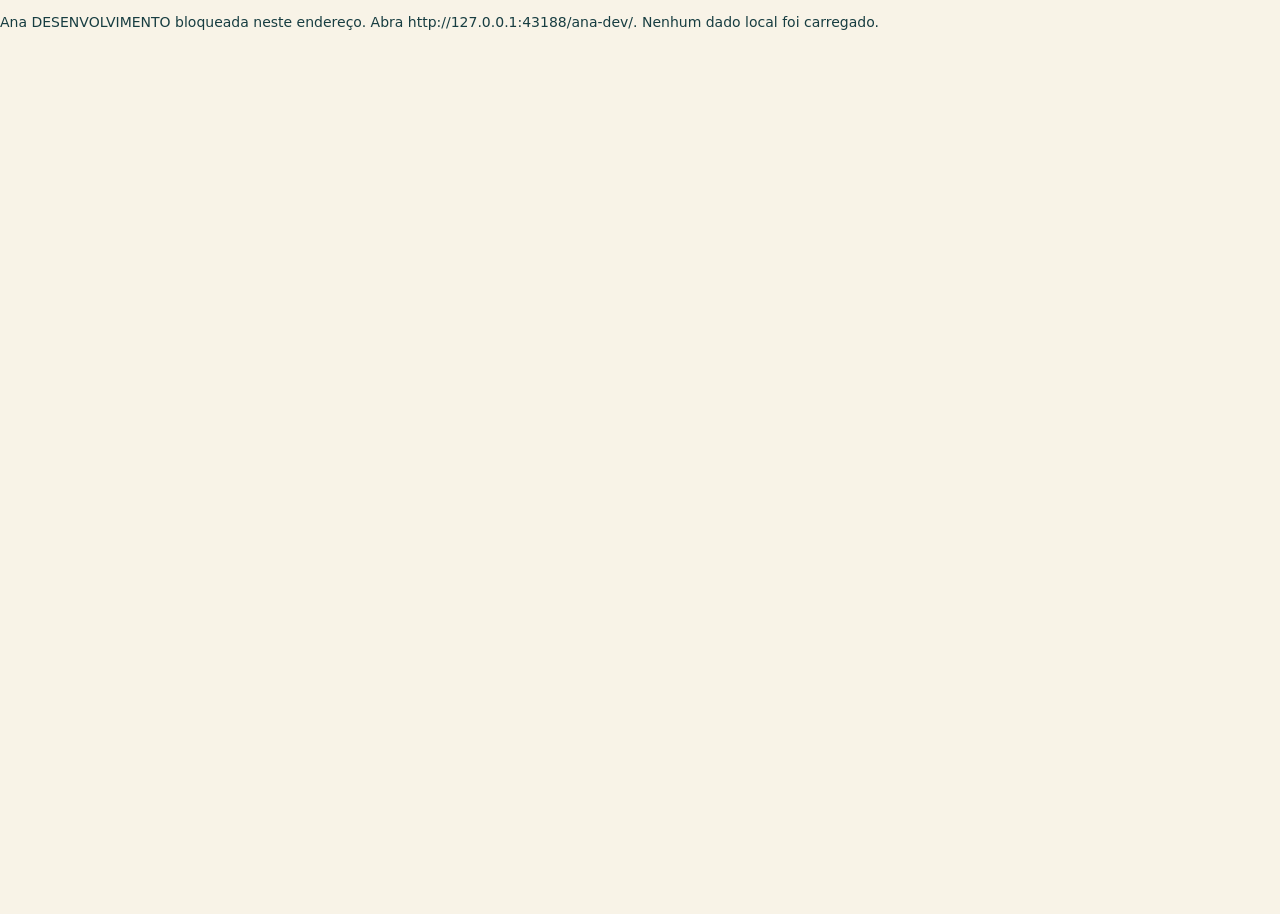
==== commit 476a419f: "Implementa Agenda semanal Aquarela Brasileira e acesso global à voz" ====
--- a/index.html
+++ b/index.html
@@ -3,16 +3,17 @@
 <head>
   <meta charset="UTF-8">
   <meta name="viewport" content="width=device-width,initial-scale=1,viewport-fit=cover,interactive-widget=resizes-content">
-  <meta name="theme-color" content="#101416">
+  <meta name="theme-color" content="#f8f3e7">
   <meta name="description" content="Ana em desenvolvimento. Use exclusivamente dados fictícios.">
   <link rel="manifest" href="manifest.webmanifest">
   <link rel="icon" href="icon.svg" type="image/svg+xml">
   <link rel="stylesheet" href="styles.css?v=ana-dev-8">
   <link rel="stylesheet" href="agent-chat.css?v=ana-dev-17">
   <link rel="stylesheet" href="graphite.css?v=ana-dev-16">
+  <link rel="stylesheet" href="aquarela.css?v=ana-dev-18">
   <title>Ana DEV — Agenda de testes</title>
 </head>
-<body class="agenda-page">
+<body class="agenda-page aquarela-page">
   <!-- Lucide 1.67.0 · LICENSE-LUCIDE.txt -->
   <svg hidden aria-hidden="true" xmlns="http://www.w3.org/2000/svg">
     <symbol id="lucide-calendar-days" viewBox="0 0 24 24">
@@ -73,11 +74,10 @@
   </svg>
   <div id="app" class="app-shell">
     <header class="topbar">
-      <div class="brand"><span class="brand-mark">A</span><h1>Ana DEV</h1><span class="app-version" aria-label="Ambiente de desenvolvimento">DEV</span></div>
+      <div class="brand"><div><span class="eyebrow">Agenda · Aquarela Brasileira</span><h1 id="page-title">Programação da semana</h1></div></div>
       <div class="header-actions">
         <a class="text-button" href="ana-console.html">Atendimento Ana</a>
         <a class="text-button" href="fin-console.html">Financeiro Fin</a>
-        <button id="agent-chat-open" class="secondary-button" type="button" aria-haspopup="dialog" disabled>Chat</button>
         <button id="install-button" class="icon-button install-button hidden" type="button" title="Instalar aplicativo" aria-label="Instalar aplicativo">⇩</button>
         <button id="today-header" class="text-button" type="button">Hoje</button>
         <span class="local-badge"><i></i> TESTE · Somente dados fictícios</span>
@@ -129,23 +129,26 @@
     </main>
 
     <button id="fab" aria-label="Novo atendimento" class="fab" type="button"><svg class="ui-icon" viewBox="0 0 24 24" fill="none" stroke="currentColor" stroke-width="2" stroke-linecap="round" stroke-linejoin="round" aria-hidden="true" focusable="false"><use href="#lucide-plus"/></svg><b>Novo atendimento</b></button>
+    <button id="agent-chat-open" class="primary-button aqua-speak" type="button" aria-haspopup="dialog" disabled><svg width="20" height="20" viewBox="0 0 24 24" fill="none" stroke="currentColor" stroke-width="2" stroke-linecap="round" aria-hidden="true"><path d="M2 10v3M6 6v11M10 3v18M14 8v7M18 5v13M22 10v3"/></svg><span>Falar</span></button>
+    <details id="agenda-menu" class="aqua-menu"><summary>Menu</summary>
     <nav class="bottom-nav" aria-label="Navegação principal">
       <button data-tab="agenda" class="active" type="button"><span class="nav-icon"><svg class="ui-icon" viewBox="0 0 24 24" fill="none" stroke="currentColor" stroke-width="2" stroke-linecap="round" stroke-linejoin="round" aria-hidden="true" focusable="false"><use href="#lucide-calendar-days"/></svg></span><span>Agenda</span></button>
       <button data-tab="clients" type="button"><span class="nav-icon"><svg class="ui-icon" viewBox="0 0 24 24" fill="none" stroke="currentColor" stroke-width="2" stroke-linecap="round" stroke-linejoin="round" aria-hidden="true" focusable="false"><use href="#lucide-users"/></svg></span><span>Clientes</span></button>
-      <button data-tab="summary" type="button"><span class="nav-icon"><svg class="ui-icon" viewBox="0 0 24 24" fill="none" stroke="currentColor" stroke-width="2" stroke-linecap="round" stroke-linejoin="round" aria-hidden="true" focusable="false"><use href="#lucide-wallet"/></svg></span><span>Resumo</span></button>
+      <button data-tab="summary" type="button"><span class="nav-icon"><svg class="ui-icon" viewBox="0 0 24 24" fill="none" stroke="currentColor" stroke-width="2" stroke-linecap="round" stroke-linejoin="round" aria-hidden="true" focusable="false"><use href="#lucide-wallet"/></svg></span><span>Financeiro</span></button>
       <button id="agent-chat-nav" type="button" aria-haspopup="dialog" aria-label="Abrir chat dos agentes" disabled><span class="nav-icon"><svg class="ui-icon" viewBox="0 0 24 24" fill="none" stroke="currentColor" stroke-width="2" stroke-linecap="round" stroke-linejoin="round" aria-hidden="true" focusable="false"><use href="#lucide-message-circle"/></svg></span><span>Chat</span></button>
       <div class="nav-consoles">
         <a href="ana-console.html">Atendimento Ana</a>
         <a href="fin-console.html">Financeiro Fin</a>
       </div>
     </nav>
+    </details>
   </div>
 
   <dialog id="agent-chat" class="modal agent-chat" aria-labelledby="agent-chat-title">
     <div class="agent-chat-content">
       <div class="modal-header">
         <div><span class="eyebrow">AGENDA DEV</span><h2 id="agent-chat-title">Chat com os agentes</h2></div>
-        <button id="agent-chat-close" class="close-button" type="button" aria-label="Fechar chat">←</button>
+        <button id="agent-chat-close" class="close-button" type="button" aria-label="Recolher conversa">Recolher ↓</button>
       </div>
       <div class="segmented" role="group" aria-label="Agente">
         <button type="button" data-agent="ana" aria-label="Ana" aria-pressed="true" class="active">Ana <small>Secretaria</small></button>
@@ -266,7 +269,7 @@
   <script src="ana-policy.js?v=ana-dev-13" defer></script>
   <script src="fin-core.js?v=ana-dev-8" defer></script>
   <script src="agent-voice.js?v=ana-dev-17" defer></script>
-  <script src="agent-chat.js?v=ana-dev-17" defer></script>
-  <script src="app.js?v=ana-dev-13" defer></script>
+  <script src="agent-chat.js?v=ana-dev-18" defer></script>
+  <script src="app.js?v=ana-dev-18" defer></script>
 </body>
 </html>
--- a/aquarela.css
+++ b/aquarela.css
@@ -0,0 +1,212 @@
+.aquarela-page {
+  color-scheme: light;
+  --bg: #f8f3e7;
+  --surface: #fffdf7;
+  --surface2: #f0ede2;
+  --surface3: #e7ecdd;
+  --line: #d8dace;
+  --line2: #a6b5a8;
+  --text: #173d41;
+  --muted: #4b6160;
+  --dim: #546961;
+  --accent: #23584d;
+  --accent-strong: #23584d;
+  --on-accent: #fff;
+  --category-green: #e2edda;
+  --blue: #dbeef1;
+  --amber: #f8e7b1;
+  --lilac: #eee1f0;
+  --red: #9c3829;
+  --shadow: 0 8px 28px #173d4122;
+  --week-minute: 1px;
+  --week-hour: 60px;
+  --week-head: 55px;
+  --week-ruler: 54px;
+}
+html:has(.aquarela-page) { color-scheme: light; }
+.agenda-page.aquarela-page .app-shell {
+  margin: 0;
+  padding: 23px clamp(12px, 3vw, 42px) 95px;
+}
+.aquarela-page .topbar {
+  position: relative;
+  isolation: isolate;
+  margin-bottom: 15px;
+  padding-right: 68px;
+}
+.aquarela-page .topbar::before {
+  content: "";
+  position: absolute;
+  z-index: -1;
+  inset: -23px -42px -15px 34%;
+  background: radial-gradient(ellipse at 90% 0%, #d58b6e66, transparent 29%),
+    radial-gradient(ellipse at 78% 10%, #eac56370, transparent 39%),
+    radial-gradient(ellipse at 66% 80%, #9eb89362, transparent 49%),
+    radial-gradient(ellipse at 38% 38%, #91c0ca70, transparent 64%);
+  pointer-events: none;
+}
+.aquarela-page .app-shell { overflow: clip; }
+.aquarela-page .brand h1,
+.aquarela-page :is(.section-heading, .detail-heading) h2,
+.aquarela-page .agent-chat .modal-header h2 {
+  font-family: Georgia, serif;
+  font-weight: 400;
+  font-size: clamp(28px, 4vw, 52px);
+  letter-spacing: -.045em;
+}
+.aquarela-page .header-actions :is(a.text-button, #today-header, .local-badge) { display: none; }
+.aquarela-page .aqua-menu {
+  position: absolute;
+  z-index: 20;
+  top: 25px;
+  right: clamp(12px, 3vw, 42px);
+}
+.aqua-menu summary {
+  list-style: none;
+  display: grid;
+  place-items: center;
+  min-height: 44px;
+  padding: 0 12px;
+  background: var(--surface);
+  border: 1px solid var(--line2);
+  border-radius: 10px;
+  cursor: pointer;
+  font-weight: 700;
+}
+.aqua-menu summary::-webkit-details-marker { display: none; }
+.agenda-page.aquarela-page .bottom-nav {
+  position: absolute;
+  display: flex;
+  inset: 50px 0 auto auto;
+  transform: none;
+  width: 220px;
+  flex-direction: column;
+  padding: 6px;
+  border: 1px solid var(--line);
+  border-radius: 12px;
+  box-shadow: var(--shadow);
+}
+.aquarela-page .bottom-nav button { justify-content: flex-start; flex-direction: row; padding: 8px 10px; }
+.aquarela-page .nav-consoles { display: grid; border-top: 1px solid var(--line); padding: 6px 8px; margin: 0; }
+.aquarela-page .nav-consoles a { color: var(--text); display: flex; align-items: center; min-height: 44px; }
+.aquarela-page .aqua-speak {
+  display: inline-flex;
+  align-items: center;
+  justify-content: center;
+  gap: 8px;
+  position: fixed;
+  z-index: 16;
+  inset: auto max(14px,env(safe-area-inset-right)) max(14px,env(safe-area-inset-bottom)) auto;
+  border-radius: 26px;
+  min-height: 48px;
+  box-shadow: var(--shadow);
+}
+.agenda-page.aquarela-page .fab { bottom: max(14px,env(safe-area-inset-bottom)); right: auto; left: 14px; }
+.aquarela-page .toolbar { border-radius: 13px 13px 0 0; padding: 10px; }
+.aquarela-page .date-nav .icon-button { background: var(--surface); box-shadow: none; }
+.aquarela-page .date-nav .icon-button:hover { background: var(--surface3); }
+.aquarela-page .segmented { background: var(--surface2); }
+.aquarela-page .segmented button { color: var(--text); }
+.aquarela-page .segmented button.active { color: #fff; }
+.aquarela-page .calendar { min-height: 0; background: var(--surface); }
+.aquarela-page .week-view {
+  position: relative;
+  width: 100%;
+  min-width: 0;
+  grid-template-columns: var(--week-ruler) repeat(7,minmax(0,1fr));
+}
+.aquarela-page .week-view .time-axis {
+  height: calc(12 * var(--week-hour));
+  margin-top: var(--week-head);
+  background: var(--surface);
+}
+.aquarela-page .week-view .time-label { top: calc(var(--hour-index) * var(--week-hour)) !important; }
+.aquarela-page .week-view .day-column {
+  min-width: 0;
+  height: calc(var(--week-head) + 12 * var(--week-hour));
+  background: repeating-linear-gradient(to bottom,transparent 0 calc(var(--week-hour) - 1px),var(--line) calc(var(--week-hour) - 1px) var(--week-hour)) 0 var(--week-head);
+}
+.aquarela-page .week-view .day-head { height: var(--week-head); box-shadow: none !important; }
+.aquarela-page .week-view .today .day-head { background: #e2edda; }
+.aquarela-page .week-view .today .day-head b { color: var(--text); background: none; }
+.aquarela-page .week-view .day-hit-area { top: var(--week-head); }
+.aquarela-page .week-view .event-card {
+  top: calc(var(--week-head) + var(--event-offset) * var(--week-minute)) !important;
+  height: max(20px,calc(var(--event-duration) * var(--week-minute) - 2px)) !important;
+  min-height: 0;
+}
+.aquarela-page .event-card:is(.status-missed,.color-2) { background: #f1d8cb; }
+.aquarela-page .aqua-event-time { display: none; }
+.aqua-now {
+  position: absolute;
+  pointer-events: none;
+  z-index: 8;
+  top: calc(var(--week-head) + var(--now-offset) * var(--week-minute));
+  left: var(--week-ruler);
+  right: 0;
+  border-top: 2px solid #a44230;
+}
+.aqua-now time {
+  position: absolute;
+  right: 100%;
+  top: -8px;
+  background: #a44230;
+  color: #fff;
+  font: 700 9px system-ui;
+  padding: 2px 4px;
+  min-width: calc(var(--week-ruler) - 1px);
+  text-align: center;
+}
+.aquarela-page .client-card, .aquarela-page .summary-client-row { background: var(--surface); }
+.aquarela-page .client-avatar { background: #dbeef1; color: var(--text); }
+.aquarela-page .finance-action { background: #f8e7b1; }
+.aquarela-page #finance-received { background: #e2edda; }
+.aquarela-page .finance-action.active { border-color: var(--accent); }
+.aquarela-page :is(.payment-bar, .payment-context, .modal, .modal-header,.field input,.field select,.field textarea) {
+  background: var(--surface);
+  color: var(--text);
+  border-color: var(--line2);
+}
+.aquarela-page .agent-chat .modal-header h2 { font-size: 26px; }
+.aquarela-page .agent-chat .close-button { width: auto; padding-inline: 10px; color: var(--text); font-size: 12px; }
+.aquarela-page .agent-chat-message[data-role="user"] { background: #dbeef1; }
+.aquarela-page .agent-chat-message[data-role="assistant"] { background: #f5f1e7; }
+.aquarela-page .agent-chat-note, .aquarela-page .agent-chat-examples { margin: 0; }
+.aquarela-page .agent-chat-content { gap: 5px; }
+.aquarela-page .agent-chat .segmented button.active { background: #e2edda; color: var(--text); }
+.aquarela-page .agent-chat .segmented button { padding-inline: 6px; }
+.aquarela-page .agent-chat .agent-chat-log { min-height: 70px; }
+.aquarela-page .payment-bar { bottom: 68px; }
+
+@media (max-width: 999px) {
+  .aquarela-page { --week-minute: .716667px; --week-hour: 43px; --week-ruler: 40px; --week-head: 50px; }
+  .aquarela-page .agent-chat.modal[open] {
+    top: auto;
+    bottom: 0;
+    max-height: var(--chat-viewport, 100dvh);
+    height: min(74dvh,var(--chat-viewport,100dvh));
+    border-radius: 24px 24px 0 0;
+    background: var(--surface);
+  }
+  .aquarela-page .agent-chat-content { overflow-y: auto; }
+  .aquarela-page .agent-chat .agent-chat-note { font-size: 11px; }
+  .aquarela-page .week-view .day-head { flex-direction: column; gap: 0; }
+  .aquarela-page .week-view .event-card {
+    display: flex;
+    flex-direction: column-reverse;
+    justify-content: flex-end;
+    padding: 2px;
+  }
+  .aquarela-page .week-view .event-card b { font-size: 9px; }
+  .aquarela-page .week-view .event-card span { display: none; }
+  .aquarela-page .week-view .aqua-event-time { display: block; font-size: 8px; }
+  .aquarela-page .week-view .time-label { right: 2px; font-size: 9px; }
+}
+@media (max-width: 390px) {
+  .aquarela-page .brand h1 { font-size: 27px; }
+  .aquarela-page .period-label strong { font-size: 15px; }
+}
+@media (min-width: 1000px) {
+  body.aquarela-page:has(.agent-chat[open]) .app-shell { margin-inline-end: 420px; }
+  body.aquarela-page:has(.agent-chat[open]) .aqua-menu { right: 435px; }
+}
